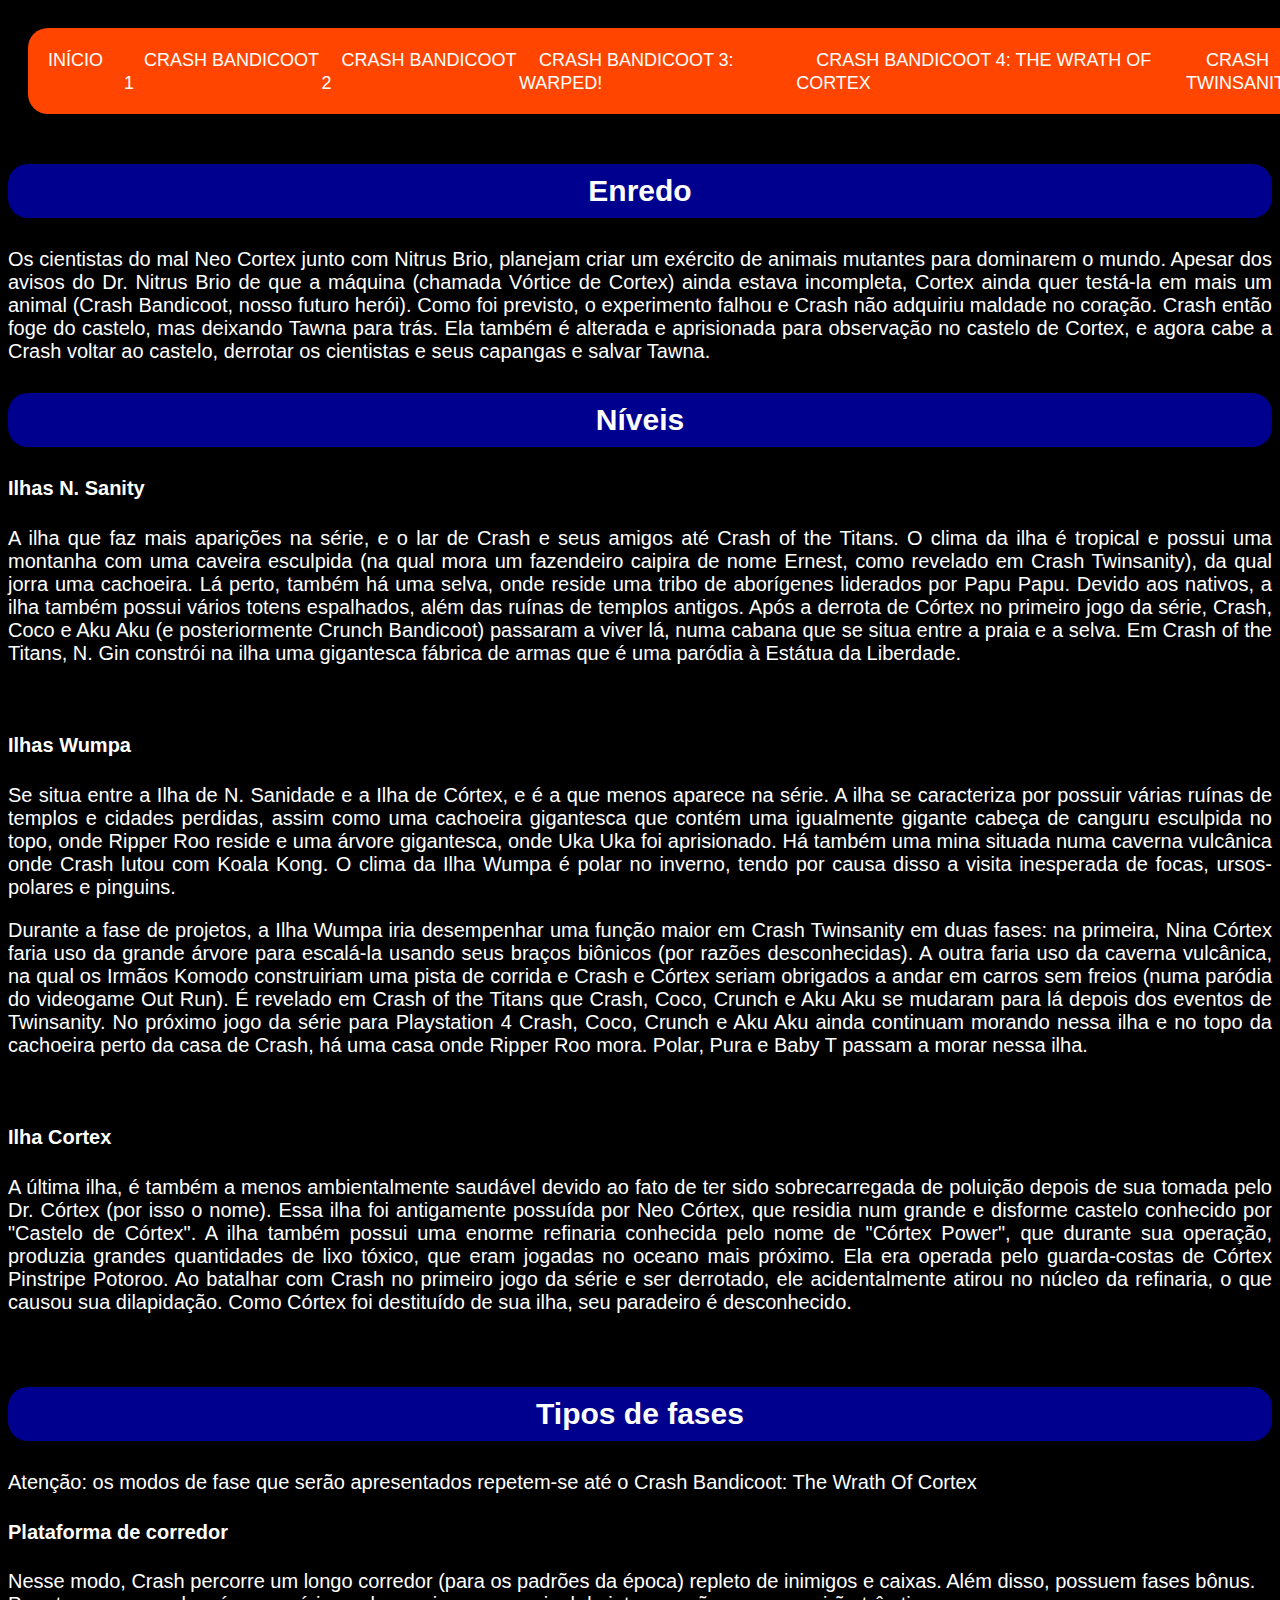
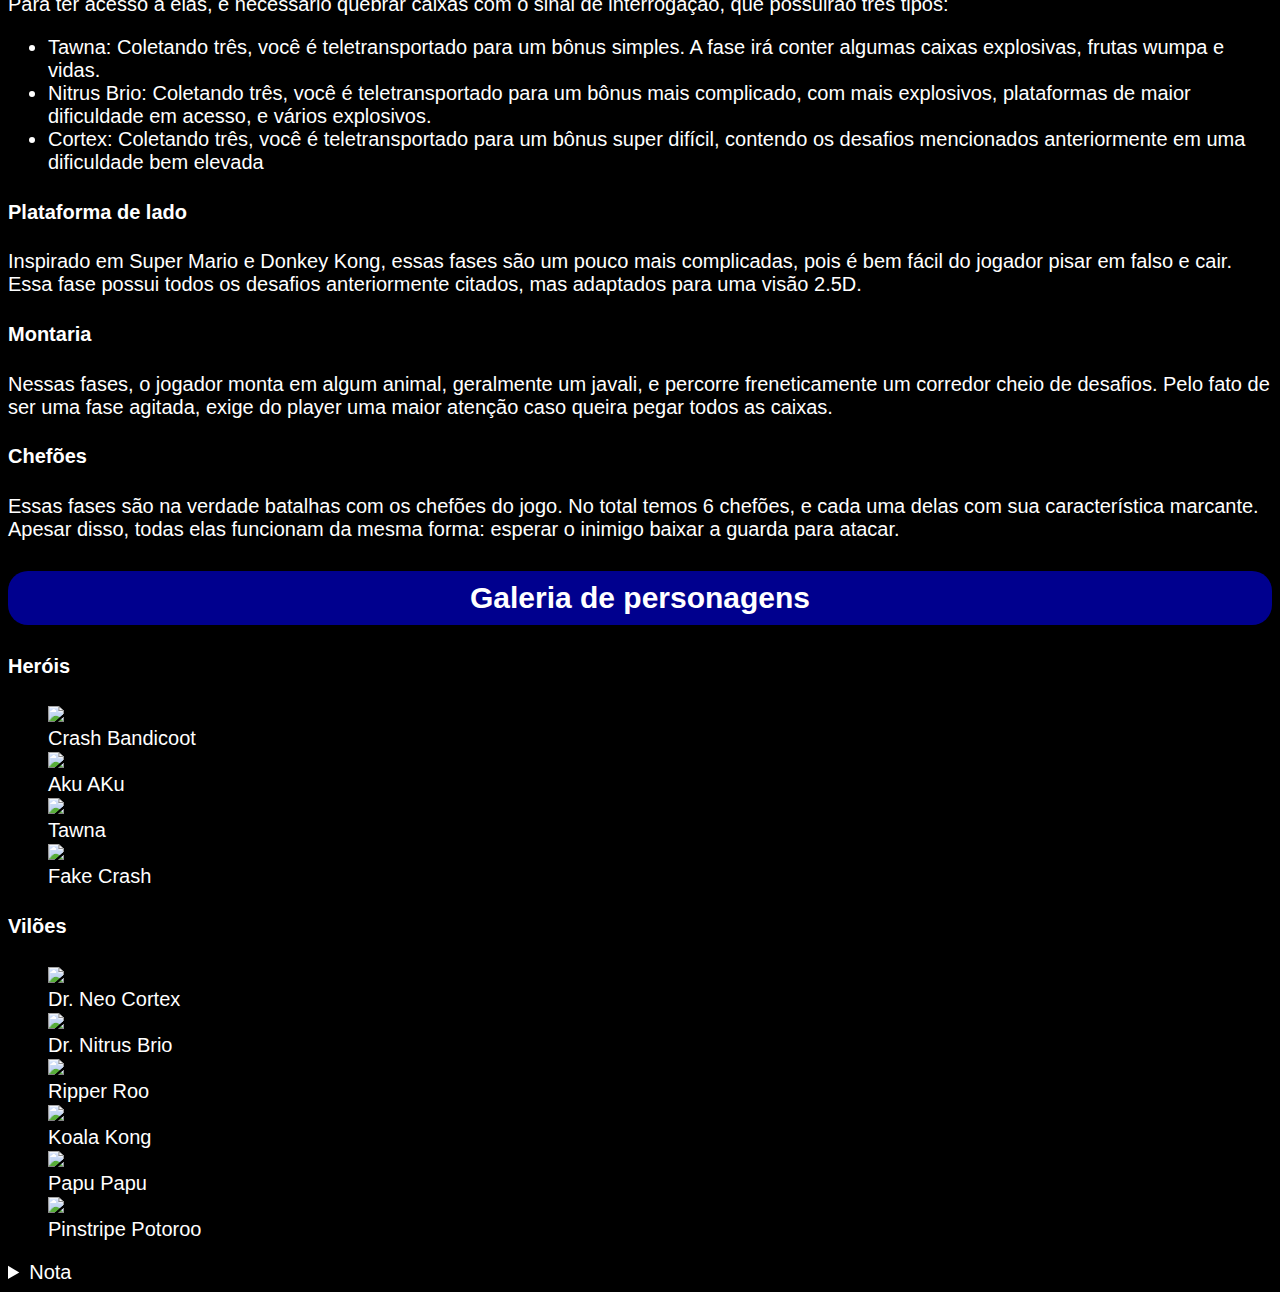
==== crash1.html @ 023700db "Crash Bandicoot" ====
<!DOCTYPE html>
<html lang="pt-br">
<head>
    <meta charset="UTF-8">
    <meta name="viewport" content="width=device-width, initial-scale=1.0">
    <title>Crash Bandicoot 1</title>
    <link rel="stylesheet" href="estilo.css" media="screen">
</head>
<body>
    <section class="container">
        <nav class="navegacao">
            <ul>
                <li><a href="index.html">Início</a></li>
                <li><a href="crash1.html">Crash Bandicoot 1</a></li>
                <li><a href="crash2.html">Crash Bandicoot 2</a></li>
                <li><a href="crash3wp.html">Crash Bandicoot 3: Warped!</a></li>
                <li><a href="crash4.html">Crash Bandicoot 4: The Wrath of Cortex</a></li>
                <li><a href="crashtw.html">Crash Twinsanity</a></li>
                <li><a href="crash_titans.html">Crash Of The Titans</a></li>
                <li><a href="crash_mutant.html">Crash Mind Over Mutant</a></li>
            </ul>
        </nav>
    </section>

    <section>
        <h3>Enredo</h3>
        <p>Os cientistas do mal Neo Cortex junto com Nitrus Brio, planejam criar um exército de animais mutantes para dominarem o mundo. 
            Apesar dos avisos do Dr. Nitrus Brio de que a máquina (chamada Vórtice de Cortex) ainda estava incompleta, Cortex ainda quer testá-la em mais um animal (Crash Bandicoot, nosso futuro herói). 
            Como foi previsto, o experimento falhou e Crash não adquiriu maldade no coração. Crash então foge do castelo, mas deixando Tawna para trás. 
            Ela também é alterada e aprisionada para observação no castelo de Cortex, e agora cabe a Crash voltar ao castelo, derrotar os cientistas e seus capangas e salvar Tawna.</p>
    </section>

    <section id="niveis">
        <h3>Níveis</h3>
        <h4>Ilhas N. Sanity</h4>
        <p>A ilha que faz mais aparições na série, e o lar de Crash e seus amigos até Crash of the Titans. 
            O clima da ilha é tropical e possui uma montanha com uma caveira esculpida (na qual mora um fazendeiro caipira de nome Ernest, como revelado em Crash Twinsanity), da qual jorra uma cachoeira. 
            Lá perto, também há uma selva, onde reside uma tribo de aborígenes liderados por Papu Papu. Devido aos nativos, a ilha também possui vários totens espalhados, além das ruínas de templos antigos.
            Após a derrota de Córtex no primeiro jogo da série, Crash, Coco e Aku Aku (e posteriormente Crunch Bandicoot) passaram a viver lá, numa cabana que se situa entre a praia e a selva. 
            Em Crash of the Titans, N. Gin constrói na ilha uma gigantesca fábrica de armas que é uma paródia à Estátua da Liberdade.</p>
        <figure>
            <img src="">
        </figure>

        <h4>Ilhas Wumpa</h4>
        <p>Se situa entre a Ilha de N. Sanidade e a Ilha de Córtex, e é a que menos aparece na série. A ilha se caracteriza por possuir várias ruínas de templos e cidades perdidas, assim como uma cachoeira gigantesca que contém uma igualmente gigante cabeça de canguru esculpida no topo, onde Ripper Roo reside e uma árvore gigantesca, onde Uka Uka foi aprisionado. 
            Há também uma mina situada numa caverna vulcânica onde Crash lutou com Koala Kong. O clima da Ilha Wumpa é polar no inverno, tendo por causa disso a visita inesperada de focas, ursos-polares e pinguins.</p>

        <p>Durante a fase de projetos, a Ilha Wumpa iria desempenhar uma função maior em Crash Twinsanity em duas fases: na primeira, Nina Córtex faria uso da grande árvore para escalá-la usando seus braços biônicos (por razões desconhecidas). 
            A outra faria uso da caverna vulcânica, na qual os Irmãos Komodo construiriam uma pista de corrida e Crash e Córtex seriam obrigados a andar em carros sem freios (numa paródia do videogame Out Run). 
            É revelado em Crash of the Titans que Crash, Coco, Crunch e Aku Aku se mudaram para lá depois dos eventos de Twinsanity. 
            No próximo jogo da série para Playstation 4 Crash, Coco, Crunch e Aku Aku ainda continuam morando nessa ilha e no topo da cachoeira perto da casa de Crash, há uma casa onde Ripper Roo mora. 
            Polar, Pura e Baby T passam a morar nessa ilha.</p>
        <figure>
            <img src="">
        </figure>

        <h4>Ilha Cortex</h4>
        <p>A última ilha, é também a menos ambientalmente saudável devido ao fato de ter sido sobrecarregada de poluição depois de sua tomada pelo Dr. Córtex (por isso o nome). 
            Essa ilha foi antigamente possuída por Neo Córtex, que residia num grande e disforme castelo conhecido por "Castelo de Córtex". 
            A ilha também possui uma enorme refinaria conhecida pelo nome de "Córtex Power", que durante sua operação, produzia grandes quantidades de lixo tóxico, que eram jogadas no oceano mais próximo. 
            Ela era operada pelo guarda-costas de Córtex Pinstripe Potoroo. Ao batalhar com Crash no primeiro jogo da série e ser derrotado, ele acidentalmente atirou no núcleo da refinaria, o que causou sua dilapidação. 
            Como Córtex foi destituído de sua ilha, seu paradeiro é desconhecido.</p>
            <figure>
                <img src="">
            </figure>
    </section>

    <section class="tipos_fases">
        <h3>Tipos de fases</h3>
        <p>Atenção: os modos de fase que serão apresentados repetem-se até o Crash Bandicoot: The Wrath Of Cortex</p>
        <div>
            <h4>Plataforma de corredor</h4>
            <p>Nesse modo, Crash percorre um longo corredor (para os padrões da época) repleto de inimigos e caixas. Além disso, possuem fases bônus. 
                Para ter acesso a elas, é necessário quebrar caixas com o sinal de interrogação, que possuirão três tipos:</p>
                <ul>
                    <li>Tawna: Coletando três, você é teletransportado para um bônus simples. A fase irá conter algumas caixas explosivas, frutas wumpa e vidas.</li>
                    <li>Nitrus Brio: Coletando três, você é teletransportado para um bônus mais complicado, com mais explosivos, plataformas de maior dificuldade em acesso, e vários explosivos.</li>
                    <li>Cortex: Coletando três, você é teletransportado para um bônus super difícil, contendo os desafios mencionados anteriormente em uma dificuldade bem elevada</li>
                </ul>
        </div>
        <div>
            <h4>Plataforma de lado</h4>
            <p>Inspirado em Super Mario e Donkey Kong, essas fases são um pouco mais complicadas, pois é bem fácil do jogador pisar em falso e cair. Essa fase possui todos os desafios anteriormente citados, mas adaptados para uma visão 2.5D.</p>
        </div>
        <div>
            <h4>Montaria</h4>
            <p>Nessas fases, o jogador monta em algum animal, geralmente um javali, e percorre freneticamente um corredor cheio de desafios. Pelo fato de ser uma fase agitada, exige do player uma maior atenção caso queira pegar todos as caixas.</p>
        </div>
        <div>
            <h4>Chefões</h4>
            <p>Essas fases são na verdade batalhas com os chefões do jogo. No total temos 6 chefões, e cada uma delas com sua característica marcante. Apesar disso, todas elas funcionam da mesma forma: esperar o inimigo baixar a guarda para atacar.</p>
        </div>
    </section>

    <section id="galeria_personagem" class="personagens">
        <h3>Galeria de personagens</h3>
        <h4>Heróis</h4>
        <div>
            <figure>
                <img src="https://images-wixmp-ed30a86b8c4ca887773594c2.wixmp.com/f/3c3440f8-d3e7-4903-b010-e48b2aedb504/df0pvxz-413267a6-57ea-4134-817c-43a3d28fa577.jpg/v1/fill/w_625,h_655,q_75,strp/crash_4_mod_n_sane_trilogy_crash_by_dwayb_df0pvxz-fullview.jpg?token=eyJ0eXAiOiJKV1QiLCJhbGciOiJIUzI1NiJ9.[base64].Kh1KqFvuIpWmYIWQ7Sp--djKUvys3_4s5p_6Az-Msxk">
                <figcaption>Crash Bandicoot</figcaption>

                <img src="https://static.wikia.nocookie.net/crashbandicoot/images/8/8f/AkuAku_still.png/revision/latest?cb=20180120193538&path-prefix=pt">
                <figcaption>Aku AKu</figcaption>

                <img src="https://steamuserimages-a.akamaihd.net/ugc/990135008032607783/4B2D67EF30216AA61F514058531033EED1DFD5E9/?imw=512&&ima=fit&impolicy=Letterbox&imcolor=%23000000&letterbox=false">
                <figcaption>Tawna</figcaption>

                <img src="https://preview.redd.it/mr27mo1pyii31.png?width=640&crop=smart&auto=webp&s=45467b301d3638aba0046b350f6c1ce2671a00d9">
                <figcaption>Fake Crash</figcaption>
            </figure>
        </div>
        <div>
            <h4>Vilões</h4>
            <figure>
                <img src="https://farm5.staticflickr.com/4154/35580192686_42046a61b6_z.jpg[/img">
                <figcaption>Dr. Neo Cortex</figcaption>

                <img src="https://i.ytimg.com/vi/ELujjq-yEBk/maxresdefault.jpg">
                <figcaption>Dr. Nitrus Brio</figcaption>

                <img src="https://cdn.supersoluce.com/file/docs/docid_584631748f152f0843000002/elemid_4ee9fac00a2fe93e0e000014/thumb_1499158823-1.jpg">
                <figcaption>Ripper Roo</figcaption>

                <img src="https://images-wixmp-ed30a86b8c4ca887773594c2.wixmp.com/f/b36b6458-43a2-4fbe-bc7a-10184da8f7dc/dbdepnr-fb9d14a4-a47b-421b-940a-786681bafede.png/v1/fill/w_1024,h_577,q_80,strp/crash_bandicoot_n_sane_trilogy__koala_kong_by_bandidude_dbdepnr-fullview.jpg?token=eyJ0eXAiOiJKV1QiLCJhbGciOiJIUzI1NiJ9.[base64].9WUY5q-RfJfNSQfDTWIAvguT9ux9yelPQBzycAC_3Rs">
                <figcaption>Koala Kong</figcaption>

                <img src="https://cdn.supersoluce.com/file/docs/docid_584631748f152f0843000002/elemid_4ee9fac00a2fe93e0e000014/thumb_1499158828-1.jpg">
                <figcaption>Papu Papu</figcaption>

                <img src="https://cdn.supersoluce.com/file/docs/docid_584631748f152f0843000002/elemid_4ee9fac00a2fe93e0e000014/thumb_1499158837-1.jpg">
                <figcaption>Pinstripe Potoroo</figcaption>


            </figure>
        </div>
    </section>

    <footer>
        <details>
            <summary>Nota</summary>
            <p>Utilizamos o jogo Crash Bandicoot: N Sane Triology para servir de base para explicar a triologia clássica, pelo fato de ser mais atualizado e com gráficos melhorados.</p>
        </details>
    </footer>
</body>
</html>
---- estilo.css ----
body {
    background-color: rgb(0, 0, 0);
    font-family: Arial, Helvetica, sans-serif;
    background-repeat: no-repeat;
    background-size: cover;
    font-size: 20px;
    color: white;
}

h1{
    text-align: center;
}

body>section>p{
    text-align: justify;
}

body>section>h3{
    text-align: center;
    font-size: 30px;
    background-color: rgba(0, 0, 255, 0.555);
    border-radius: 20px;
    padding: 10px;
}

body>section>figure{
    align-items: center;
    align-content: center;
}

.container {
/*    width: 100%;
    max-width: 1200px; */
    margin: 0 auto;
    padding: 20px;
}

/* Estilo da navegação */
.navegacao {
    background-color: orangered;
    padding: 20px 0;
    border-radius: 20px;
    width: 1800px; 
    font-family: Impact, Haettenschweiler, 'Arial Narrow Bold', sans-serif
}

.navegacao ul {
    list-style: none;
    margin: 0;
    padding: 0;
    display: flex;
    justify-content: center; /* Centraliza a barra de navegação */
    gap: 1px; /* Espaçamento entre os itens */
}

.navegacao ul li {
    margin: 0;
    padding: 0;
}

.navegacao ul li a {
    color: white;
    text-decoration: none;
    padding: 10px 20px;
    font-size: 18px;
    text-transform: uppercase;
}
/*
.navegacao ul li a:hover {
    background-color: orangered;
    border-radius: 5px;
} */
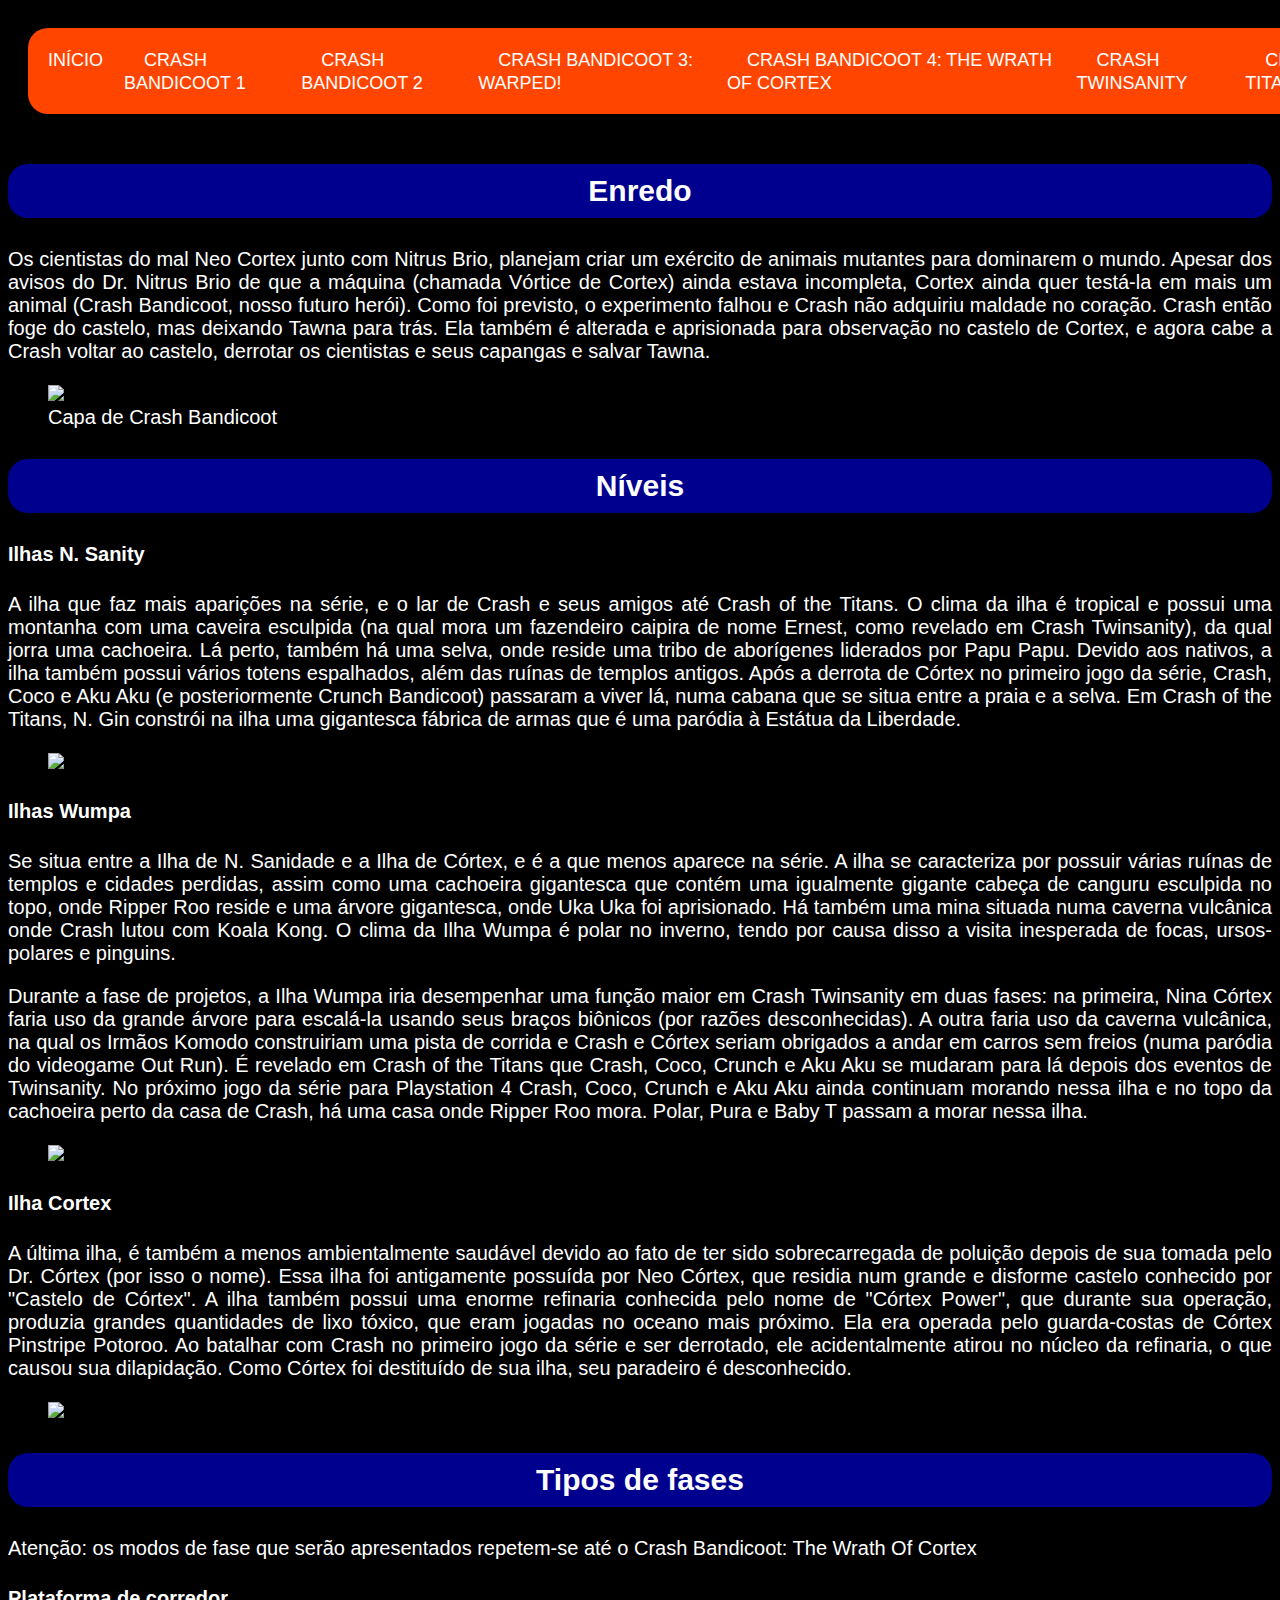
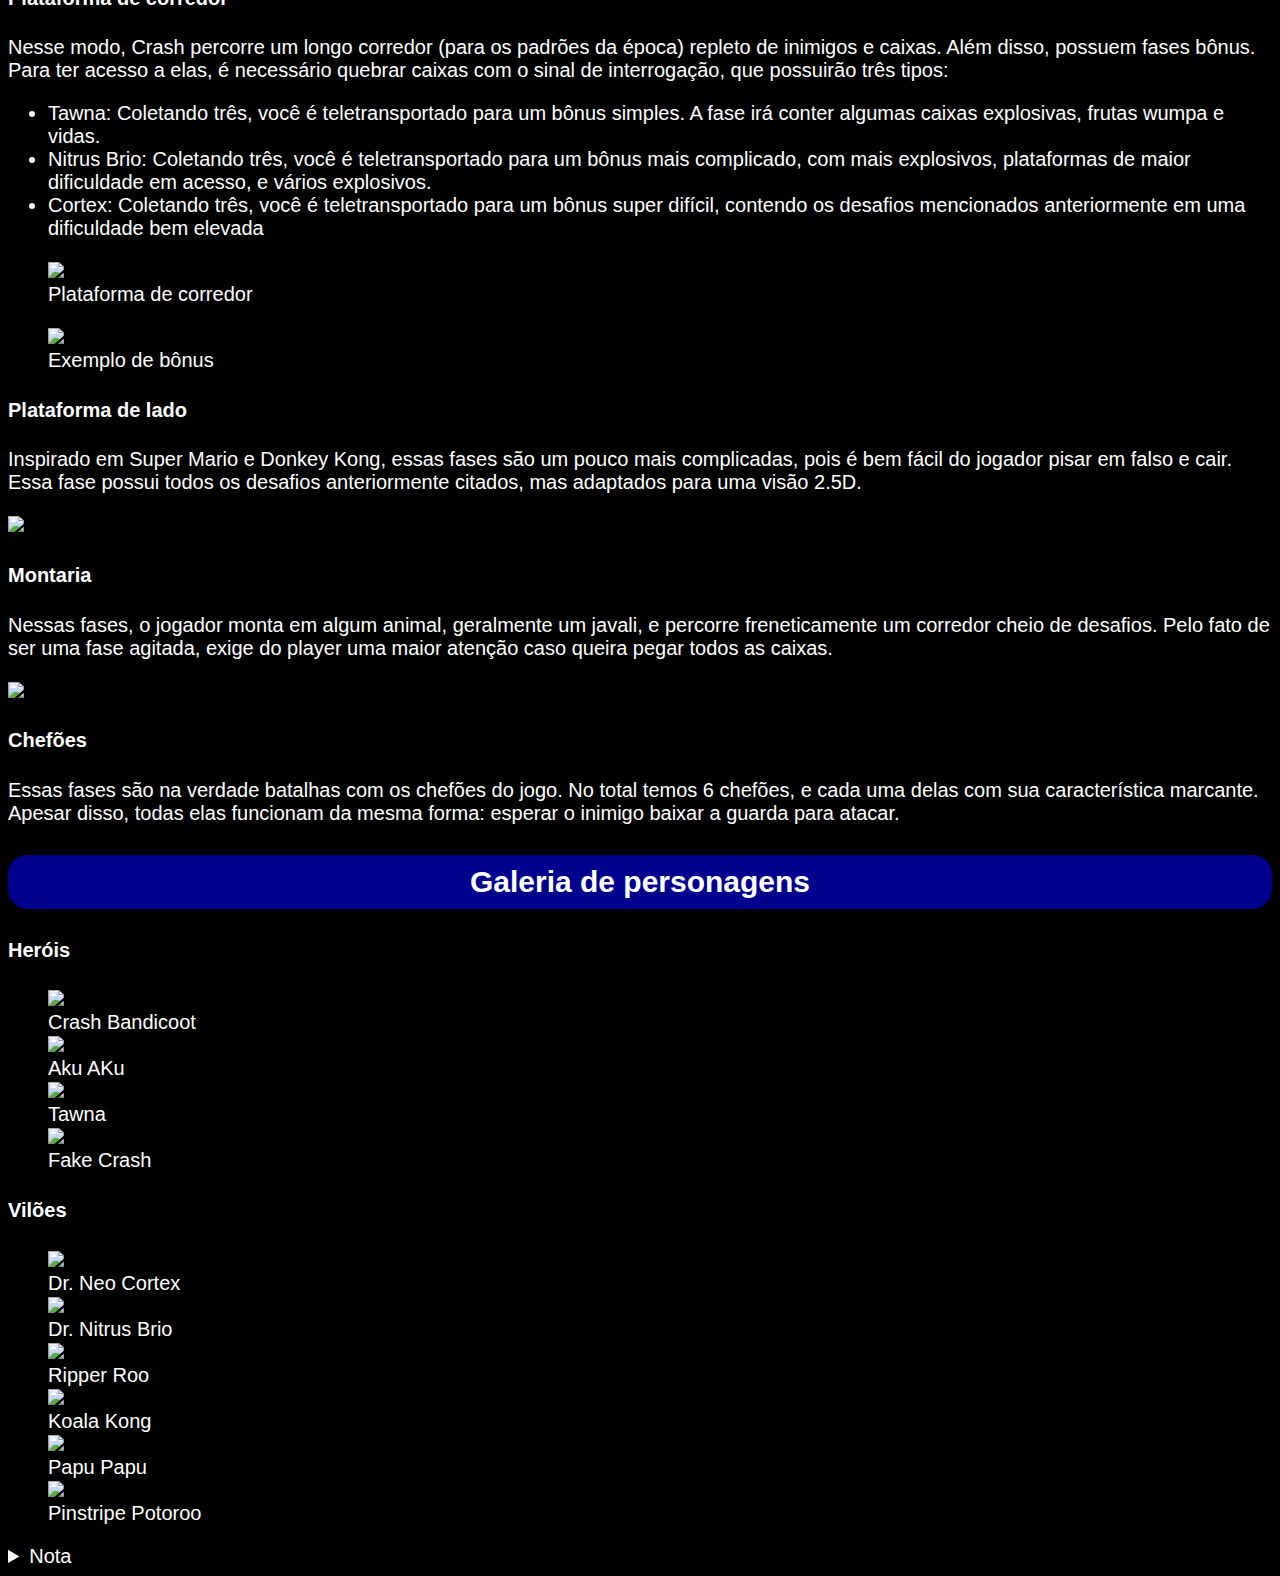
==== commit 804a9181: "Crash Bandicoot" ====
--- a/crash1.html
+++ b/crash1.html
@@ -3,7 +3,7 @@
 <head>
     <meta charset="UTF-8">
     <meta name="viewport" content="width=device-width, initial-scale=1.0">
-    <title>Crash Bandicoot 1</title>
+    <title>Crash 1</title>
     <link rel="stylesheet" href="estilo.css" media="screen">
 </head>
 <body>
@@ -14,10 +14,11 @@
                 <li><a href="crash1.html">Crash Bandicoot 1</a></li>
                 <li><a href="crash2.html">Crash Bandicoot 2</a></li>
                 <li><a href="crash3wp.html">Crash Bandicoot 3: Warped!</a></li>
-                <li><a href="crash4.html">Crash Bandicoot 4: The Wrath of Cortex</a></li>
-                <li><a href="crashtw.html">Crash Twinsanity</a></li>
+                <li><a href="crash4woc.html">Crash Bandicoot 4: The Wrath of Cortex</a></li>
+                <li><a href="crash5tws.html">Crash Twinsanity</a></li>
                 <li><a href="crash_titans.html">Crash Of The Titans</a></li>
                 <li><a href="crash_mutant.html">Crash Mind Over Mutant</a></li>
+                <li><a href="dicas.html">Dicas de gameplay</a></li>
             </ul>
         </nav>
     </section>
@@ -28,6 +29,10 @@
             Apesar dos avisos do Dr. Nitrus Brio de que a máquina (chamada Vórtice de Cortex) ainda estava incompleta, Cortex ainda quer testá-la em mais um animal (Crash Bandicoot, nosso futuro herói). 
             Como foi previsto, o experimento falhou e Crash não adquiriu maldade no coração. Crash então foge do castelo, mas deixando Tawna para trás. 
             Ela também é alterada e aprisionada para observação no castelo de Cortex, e agora cabe a Crash voltar ao castelo, derrotar os cientistas e seus capangas e salvar Tawna.</p>
+            <figure>
+                <img src="https://upload.wikimedia.org/wikipedia/en/4/44/Crash_Bandicoot_Cover.png">
+                <figcaption>Capa de Crash Bandicoot</figcaption>
+            </figure>
     </section>
 
     <section id="niveis">
@@ -39,7 +44,7 @@
             Após a derrota de Córtex no primeiro jogo da série, Crash, Coco e Aku Aku (e posteriormente Crunch Bandicoot) passaram a viver lá, numa cabana que se situa entre a praia e a selva. 
             Em Crash of the Titans, N. Gin constrói na ilha uma gigantesca fábrica de armas que é uma paródia à Estátua da Liberdade.</p>
         <figure>
-            <img src="">
+            <img src="https://encrypted-tbn0.gstatic.com/images?q=tbn:ANd9GcTmktt24xoNGL8BfYRmXiIKTRfu_V7p99vIXQ&s">
         </figure>
 
         <h4>Ilhas Wumpa</h4>
@@ -52,7 +57,7 @@
             No próximo jogo da série para Playstation 4 Crash, Coco, Crunch e Aku Aku ainda continuam morando nessa ilha e no topo da cachoeira perto da casa de Crash, há uma casa onde Ripper Roo mora. 
             Polar, Pura e Baby T passam a morar nessa ilha.</p>
         <figure>
-            <img src="">
+            <img src="https://i.ytimg.com/vi/22WSTVaZuhI/maxresdefault.jpg">
         </figure>
 
         <h4>Ilha Cortex</h4>
@@ -62,7 +67,7 @@
             Ela era operada pelo guarda-costas de Córtex Pinstripe Potoroo. Ao batalhar com Crash no primeiro jogo da série e ser derrotado, ele acidentalmente atirou no núcleo da refinaria, o que causou sua dilapidação. 
             Como Córtex foi destituído de sua ilha, seu paradeiro é desconhecido.</p>
             <figure>
-                <img src="">
+                <img src="https://encrypted-tbn0.gstatic.com/images?q=tbn:ANd9GcRoM7cUIG2ddiGVkE2fcLK9pCiHJOaYhuetEg&s">
             </figure>
     </section>
 
@@ -78,14 +83,24 @@
                     <li>Nitrus Brio: Coletando três, você é teletransportado para um bônus mais complicado, com mais explosivos, plataformas de maior dificuldade em acesso, e vários explosivos.</li>
                     <li>Cortex: Coletando três, você é teletransportado para um bônus super difícil, contendo os desafios mencionados anteriormente em uma dificuldade bem elevada</li>
                 </ul>
+                <figure>
+                    <img src="https://meups.com.br/wp-content/uploads/2016/12/Crash-Bandicoot-N-Sane-Trilogy.jpg">
+                    <figcaption>Plataforma de corredor</figcaption>
+                </figure>
+                <figure>
+                    <img src="https://goldmetalsonic.wordpress.com/wp-content/uploads/2018/08/2018070517000700-3d8e1de4d671f7453afa0c395b825e90.jpg">
+                    <figcaption>Exemplo de bônus</figcaption>
+                </figure>
         </div>
         <div>
             <h4>Plataforma de lado</h4>
             <p>Inspirado em Super Mario e Donkey Kong, essas fases são um pouco mais complicadas, pois é bem fácil do jogador pisar em falso e cair. Essa fase possui todos os desafios anteriormente citados, mas adaptados para uma visão 2.5D.</p>
+            <img src="https://steamuserimages-a.akamaihd.net/ugc/942826282202685408/F741AFDE72F3778B429366DDBB5FEA2E9A995D2B/">
         </div>
         <div>
             <h4>Montaria</h4>
             <p>Nessas fases, o jogador monta em algum animal, geralmente um javali, e percorre freneticamente um corredor cheio de desafios. Pelo fato de ser uma fase agitada, exige do player uma maior atenção caso queira pegar todos as caixas.</p>
+            <img src="https://i1.wp.com/apertaox.com/wp-content/uploads/2018/08/crash_03.jpg?resize=800%2C447&ssl=1">
         </div>
         <div>
             <h4>Chefões</h4>
@@ -101,7 +116,7 @@
                 <img src="https://images-wixmp-ed30a86b8c4ca887773594c2.wixmp.com/f/3c3440f8-d3e7-4903-b010-e48b2aedb504/df0pvxz-413267a6-57ea-4134-817c-43a3d28fa577.jpg/v1/fill/w_625,h_655,q_75,strp/crash_4_mod_n_sane_trilogy_crash_by_dwayb_df0pvxz-fullview.jpg?token=eyJ0eXAiOiJKV1QiLCJhbGciOiJIUzI1NiJ9.[base64].Kh1KqFvuIpWmYIWQ7Sp--djKUvys3_4s5p_6Az-Msxk">
                 <figcaption>Crash Bandicoot</figcaption>
 
-                <img src="https://static.wikia.nocookie.net/crashbandicoot/images/8/8f/AkuAku_still.png/revision/latest?cb=20180120193538&path-prefix=pt">
+                <img src="https://i0.wp.com/apertaox.com/wp-content/uploads/2018/08/crash_10.jpg?resize=800%2C450&ssl=1">
                 <figcaption>Aku AKu</figcaption>
 
                 <img src="https://steamuserimages-a.akamaihd.net/ugc/990135008032607783/4B2D67EF30216AA61F514058531033EED1DFD5E9/?imw=512&&ima=fit&impolicy=Letterbox&imcolor=%23000000&letterbox=false">
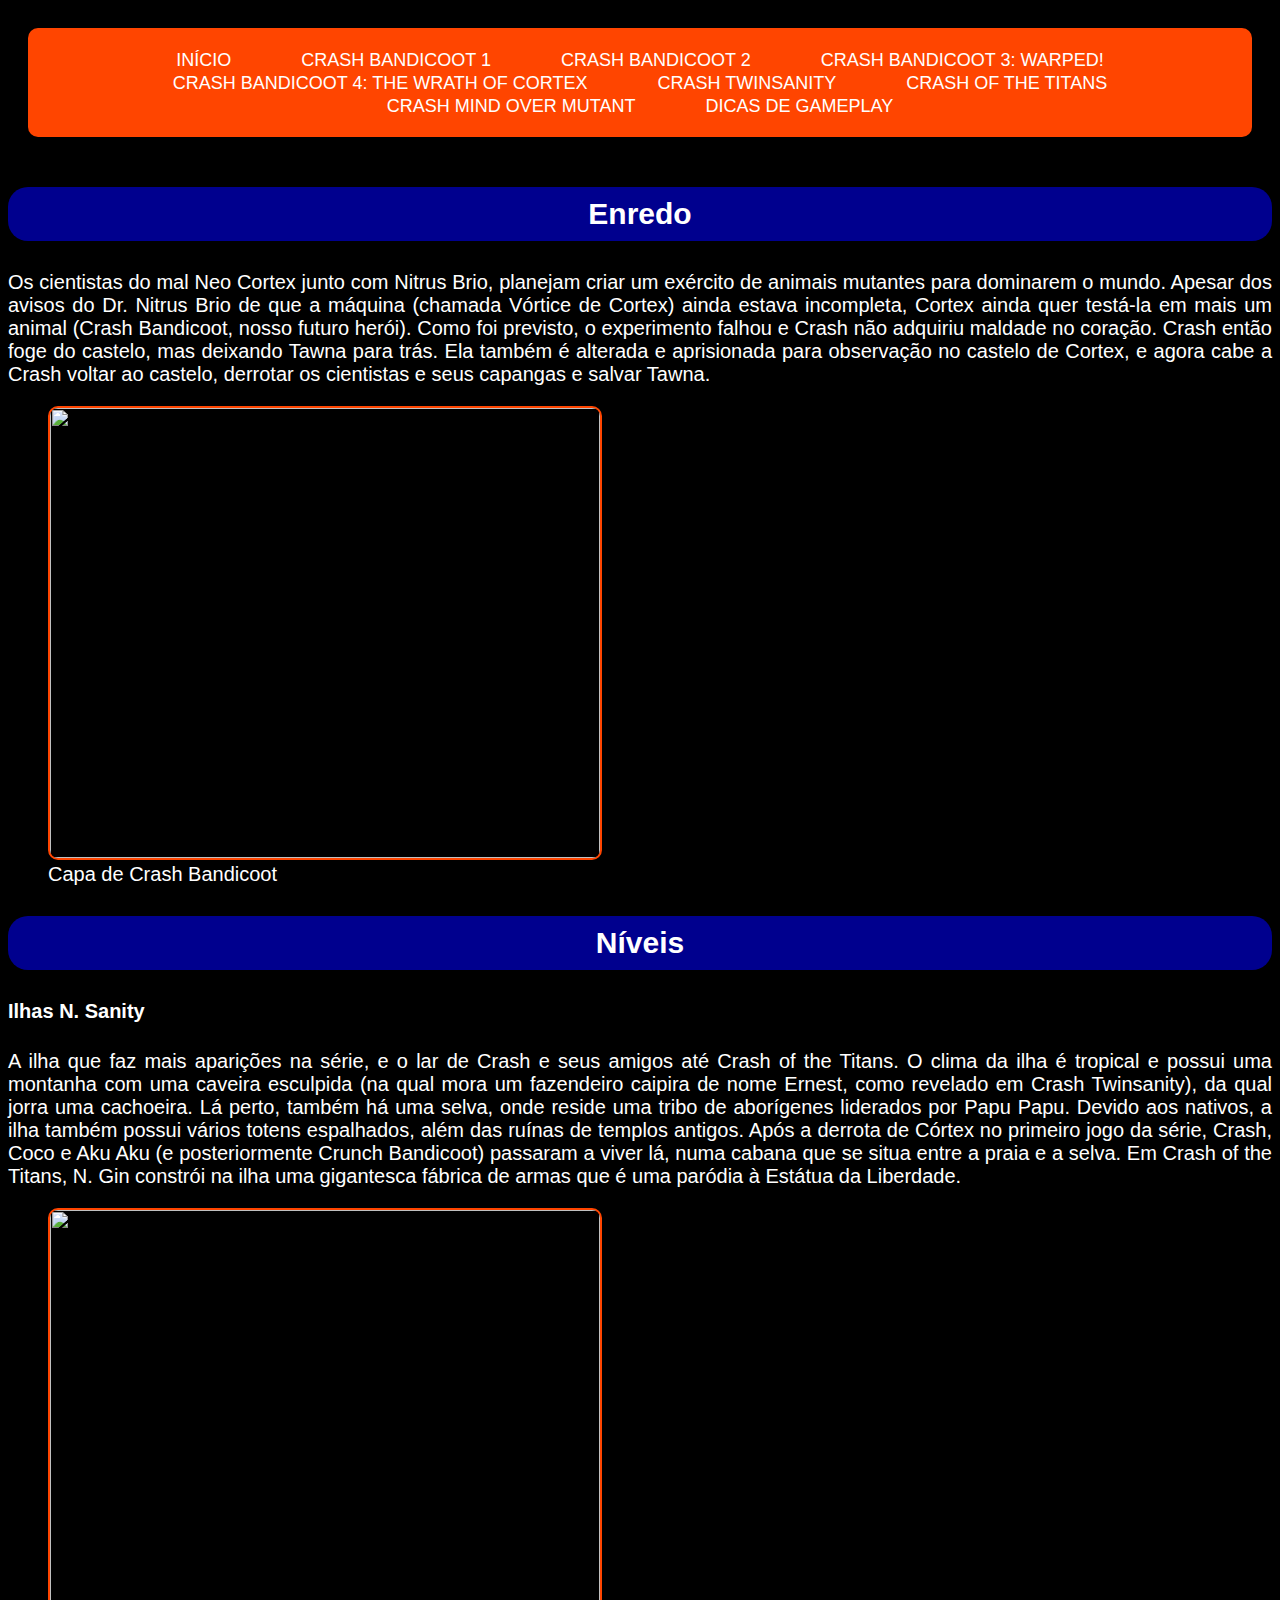
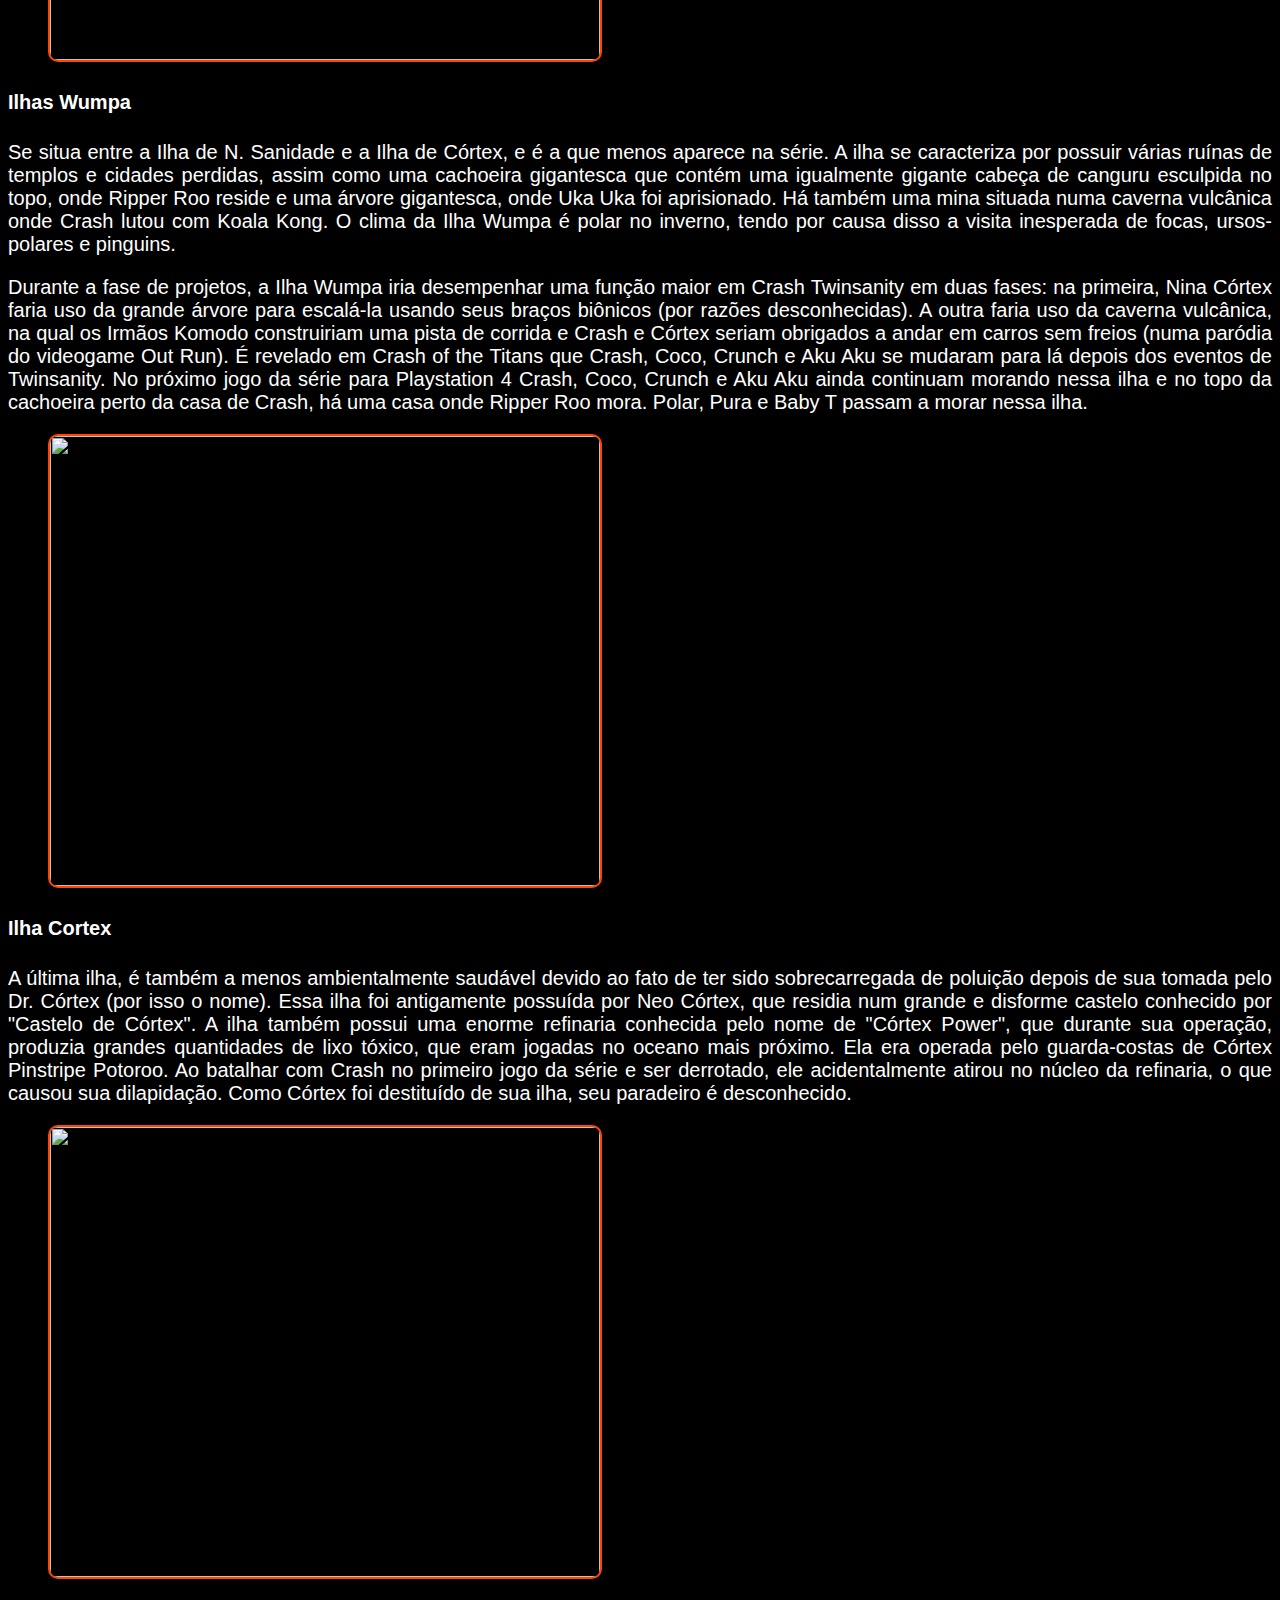
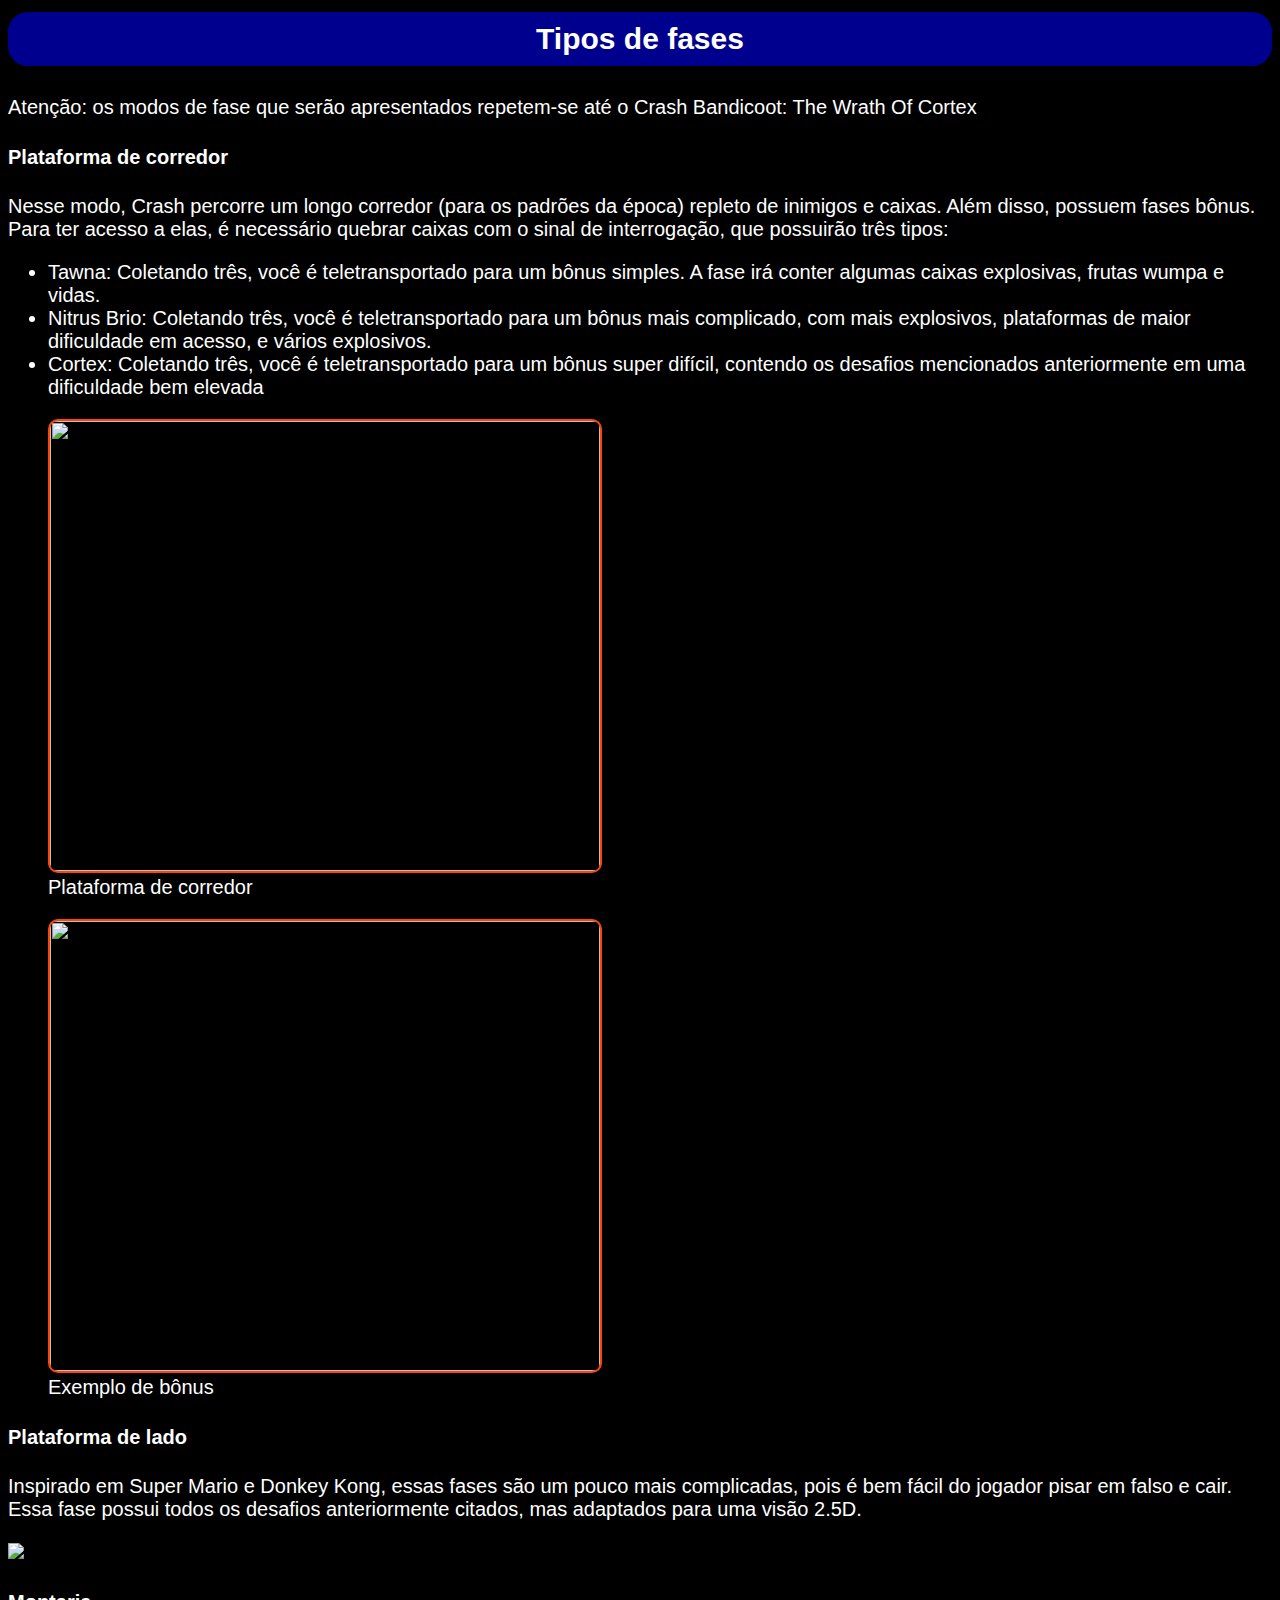
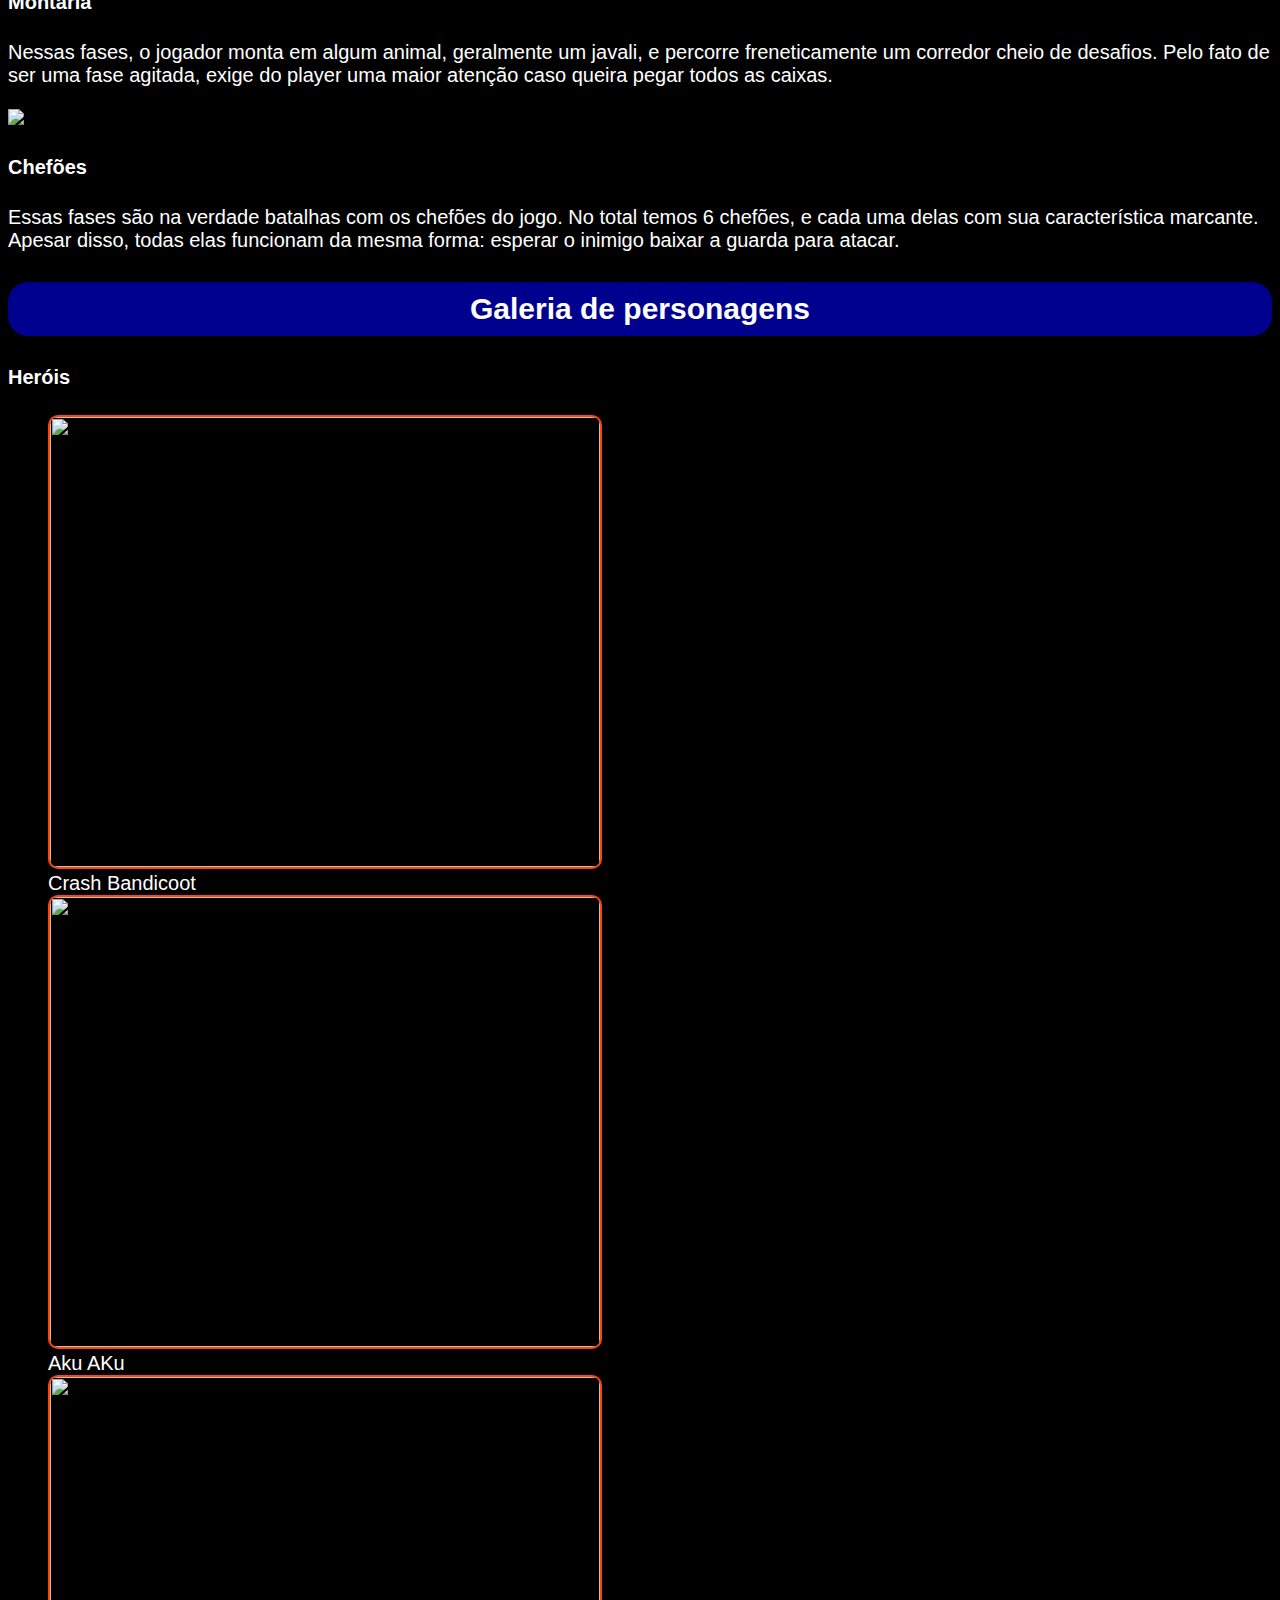
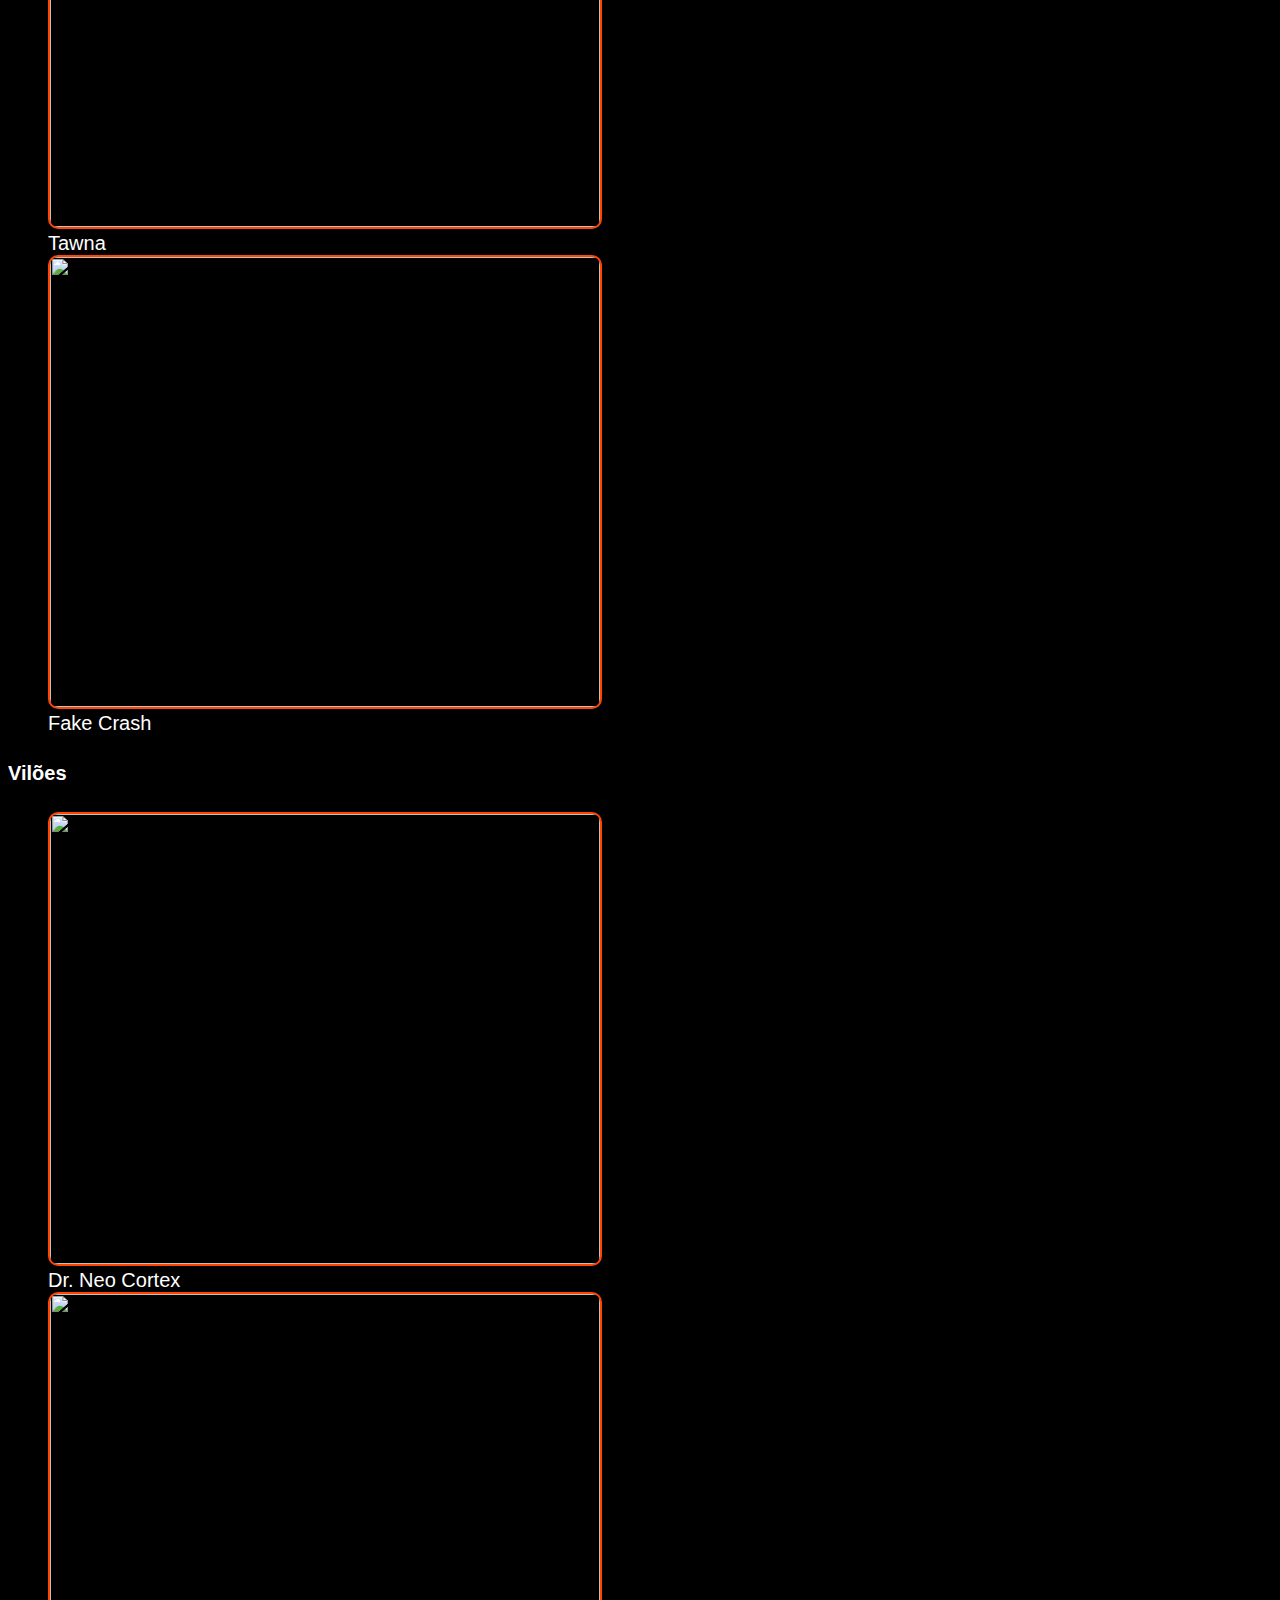
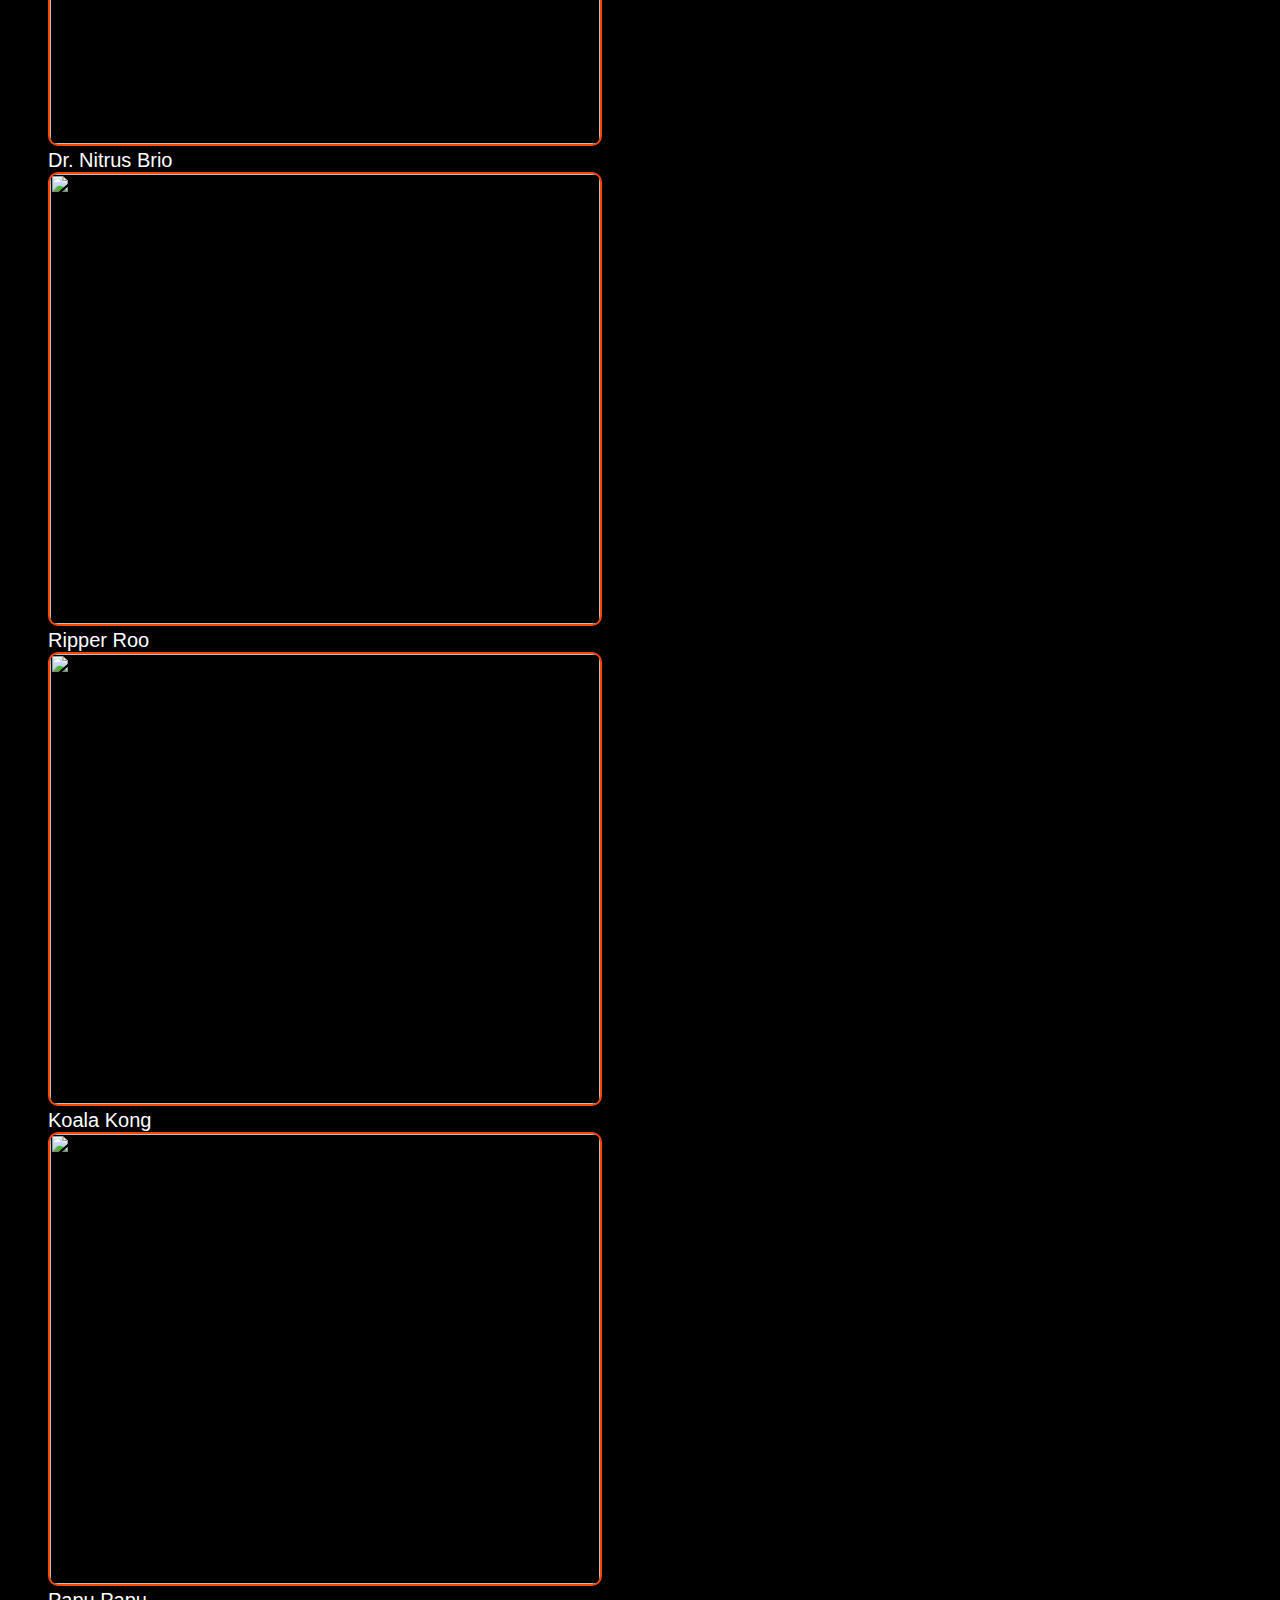
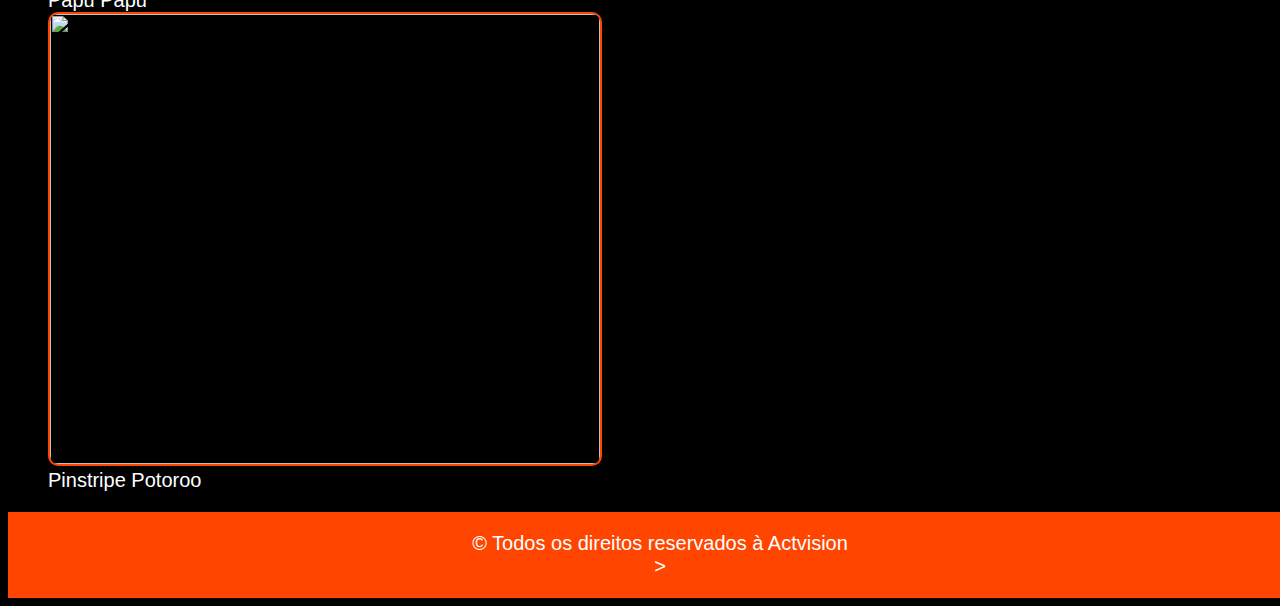
==== commit 9a245902: "Crash Bandicoot" ====
--- a/crash1.html
+++ b/crash1.html
@@ -153,10 +153,7 @@
     </section>
 
     <footer>
-        <details>
-            <summary>Nota</summary>
-            <p>Utilizamos o jogo Crash Bandicoot: N Sane Triology para servir de base para explicar a triologia clássica, pelo fato de ser mais atualizado e com gráficos melhorados.</p>
-        </details>
+        <p>&copy Todos os direitos reservados à Actvision</p>>
     </footer>
 </body>
 </html>--- a/estilo.css
+++ b/estilo.css
@@ -5,68 +5,135 @@
     background-size: cover;
     font-size: 20px;
     color: white;
-}
-
-h1{
+  }
+  
+  h1 {
     text-align: center;
-}
-
-body>section>p{
+  }
+  
+  body > section > p {
     text-align: justify;
-}
-
-body>section>h3{
+  }
+  
+  body > section > h3 {
     text-align: center;
     font-size: 30px;
     background-color: rgba(0, 0, 255, 0.555);
     border-radius: 20px;
     padding: 10px;
-}
-
-body>section>figure{
+  }
+  
+  body > section > figure {
     align-items: center;
     align-content: center;
-}
-
-.container {
-/*    width: 100%;
-    max-width: 1200px; */
+  }
+  
+  .container {
+    /*    width: 100%;
+      max-width: 1200px; */
     margin: 0 auto;
     padding: 20px;
-}
-
-/* Estilo da navegação */
-.navegacao {
+  }
+  
+  /* 
+  .navegacao {
     background-color: orangered;
     padding: 20px 0;
     border-radius: 20px;
-    width: 1800px; 
-    font-family: Impact, Haettenschweiler, 'Arial Narrow Bold', sans-serif
-}
-
-.navegacao ul {
+    width: 1800px;
+    font-family: Impact, Haettenschweiler, "Arial Narrow Bold", sans-serif;
+  }
+  
+  .navegacao ul {
     list-style: none;
     margin: 0;
     padding: 0;
     display: flex;
-    justify-content: center; /* Centraliza a barra de navegação */
-    gap: 1px; /* Espaçamento entre os itens */
-}
-
-.navegacao ul li {
+    justify-content: center; Centraliza a barra de navegação 
+    gap: 1px; 
+  }
+  
+  .navegacao ul li {
     margin: 0;
     padding: 0;
-}
-
-.navegacao ul li a {
+  }
+  
+  .navegacao ul li a {
     color: white;
     text-decoration: none;
     padding: 10px 20px;
     font-size: 18px;
     text-transform: uppercase;
-}
-/*
-.navegacao ul li a:hover {
+  }
+  /*
+  .navegacao ul li a:hover {
+      background-color: orangered;
+      border-radius: 5px;
+  } */
+  
+  .navegacao {
     background-color: orangered;
-    border-radius: 5px;
-} */+    padding: 20px 0;
+    border-radius: 10px;
+    text-align: center;
+  }
+  
+  .navegacao ul {
+    list-style: none;
+    padding: 0;
+    margin: 0;
+    display: flex;
+    justify-content: center;
+    flex-wrap: wrap;
+  }
+  
+  .navegacao ul li {
+    margin: 0 15px; /* Espaçamento entre os itens */
+  }
+  
+  .navegacao ul li a {
+    color: white;
+    text-transform: uppercase;
+    text-decoration: none;
+    font-family: "Impact", sans-serif;
+    padding: 10px 20px;
+    font-size: 18px; /* Aumenta o tamanho da fonte */
+    transition: background-color 0.3s ease, transform 0.3s ease;
+  }
+  
+  .navegacao ul li a:hover {
+    background-color: #ff4500;
+  }
+  
+  figure > img {
+    border-radius: 10px; /* Torna as imagens quadradas com bordas levemente arredondadas */
+    width: 550px; /* Aumenta o tamanho das imagens */
+    height: 450px;
+    object-fit: cover; /* Mantém a proporção da imagem */
+    border: 2px solid orangered;
+  }
+  /* div > img {
+    border-radius: 10px; /* Torna as imagens quadradas com bordas levemente arredondadas 
+    width: 550px; /* Aumenta o tamanho das imagens 
+    height: 450px;
+    object-fit: cover; /* Mantém a proporção da imagem 
+    border: 2px solid orangered;
+    align-items: center;
+  */
+  img {
+    width: auto;
+  }
+
+  footer {
+    background-color: orangered;
+    color: white;
+    text-align: center;
+    padding: 20px;
+    /*  border-top: 3px solid goldenrod; */
+    width: 100%;
+  }
+  
+  footer p {
+    margin: 0;
+    font-family: "Arial", sans-serif;
+  }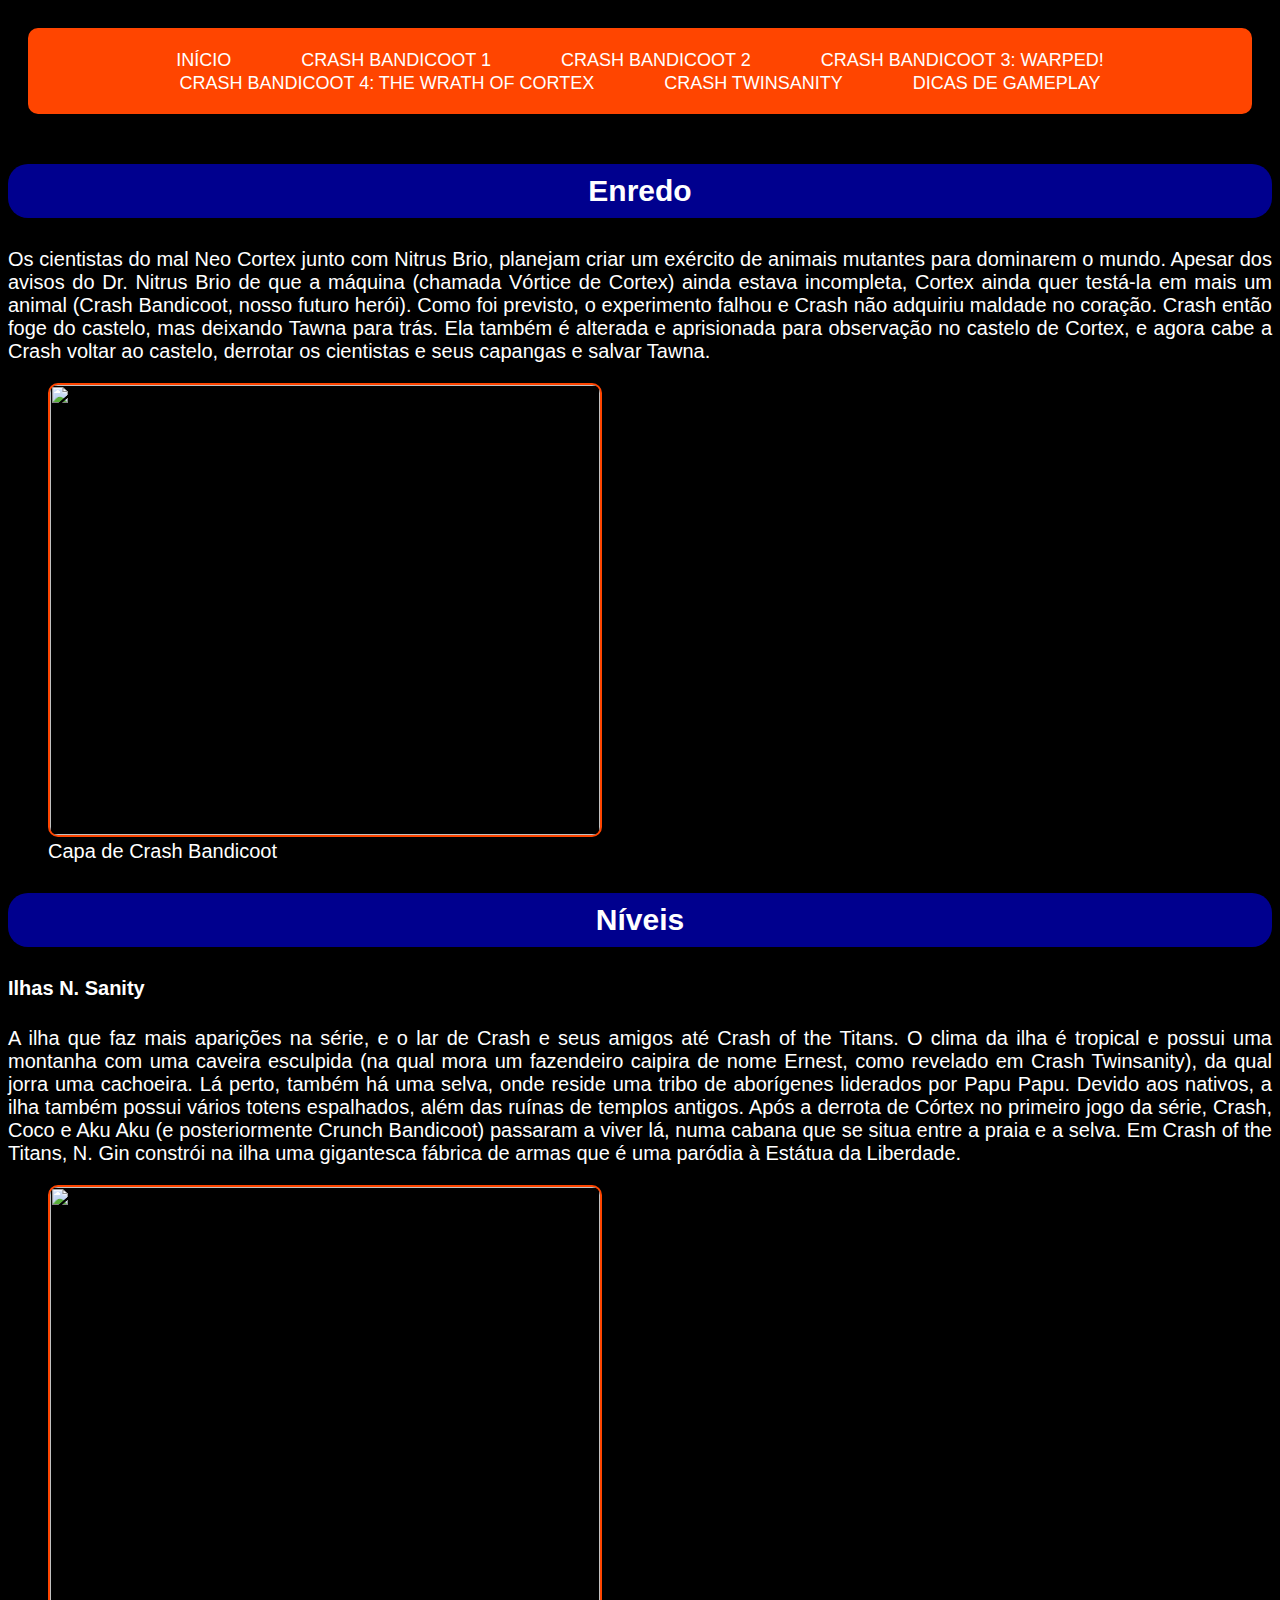
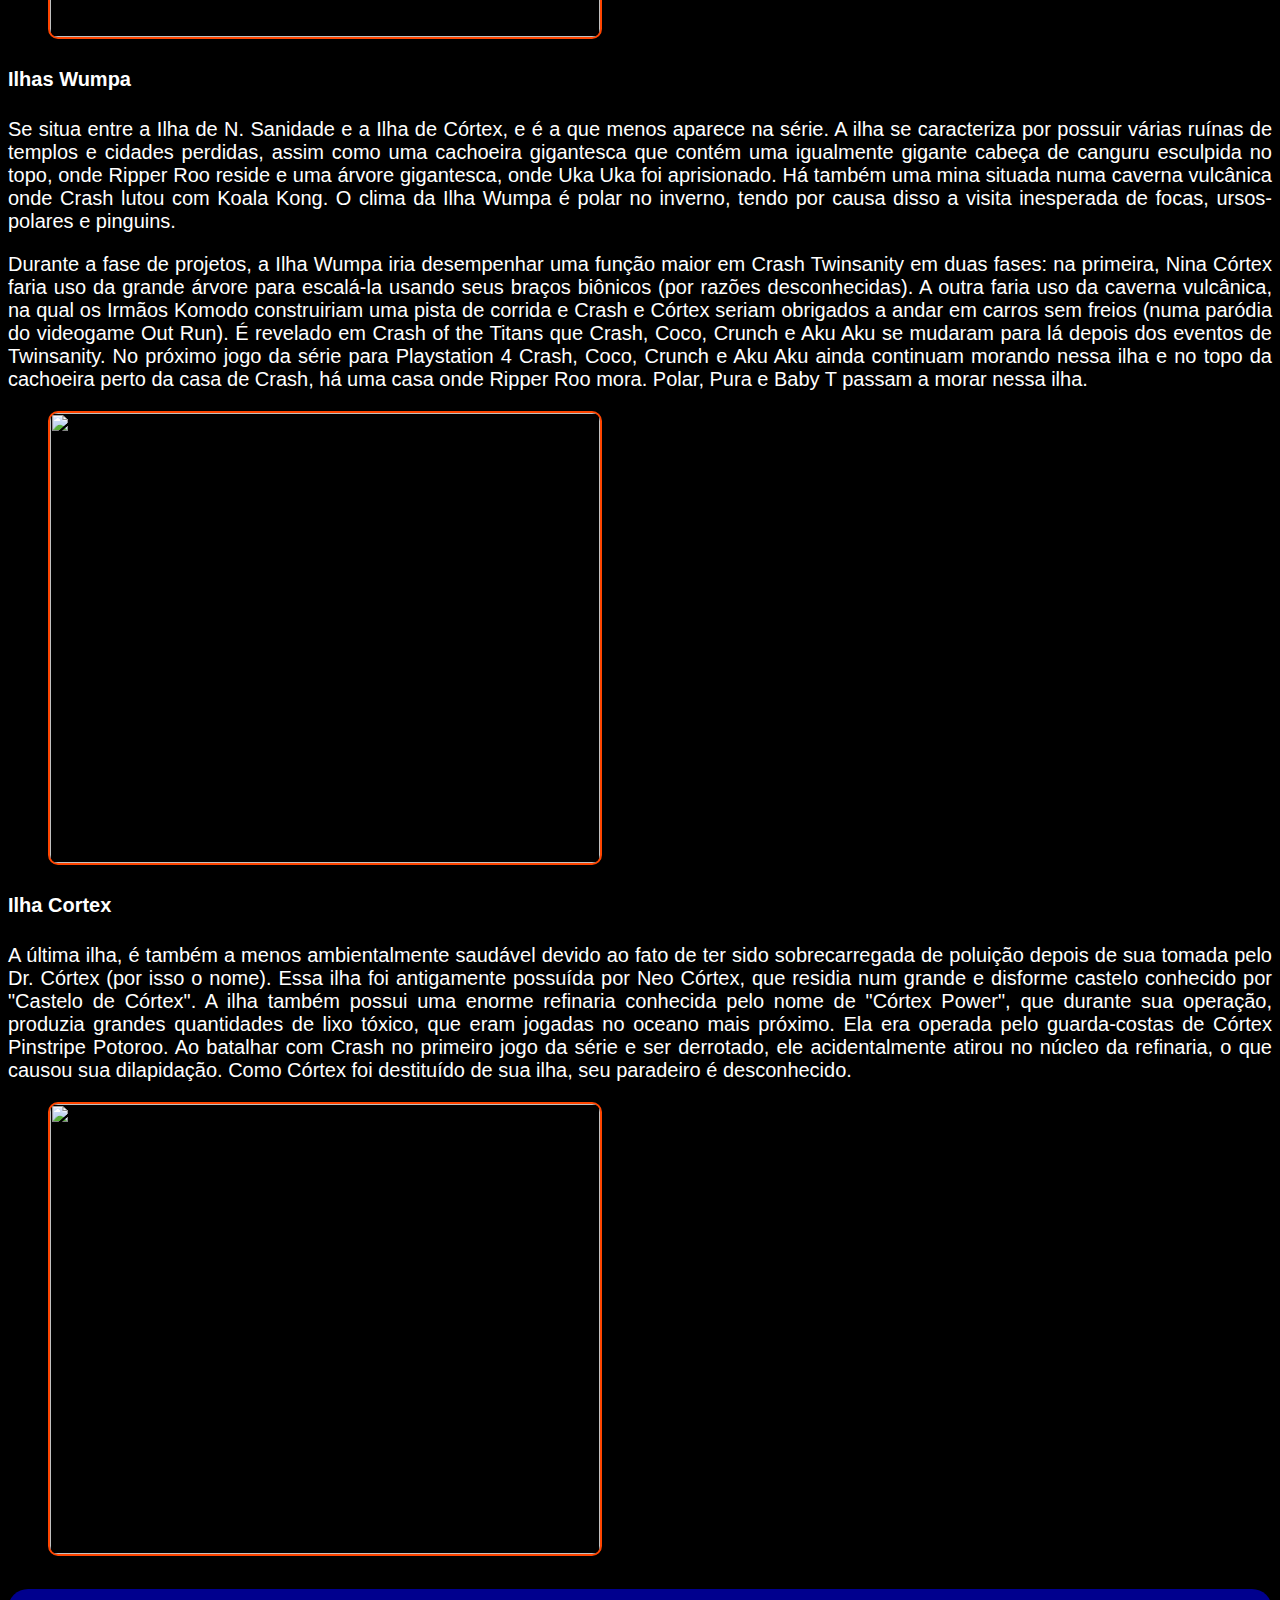
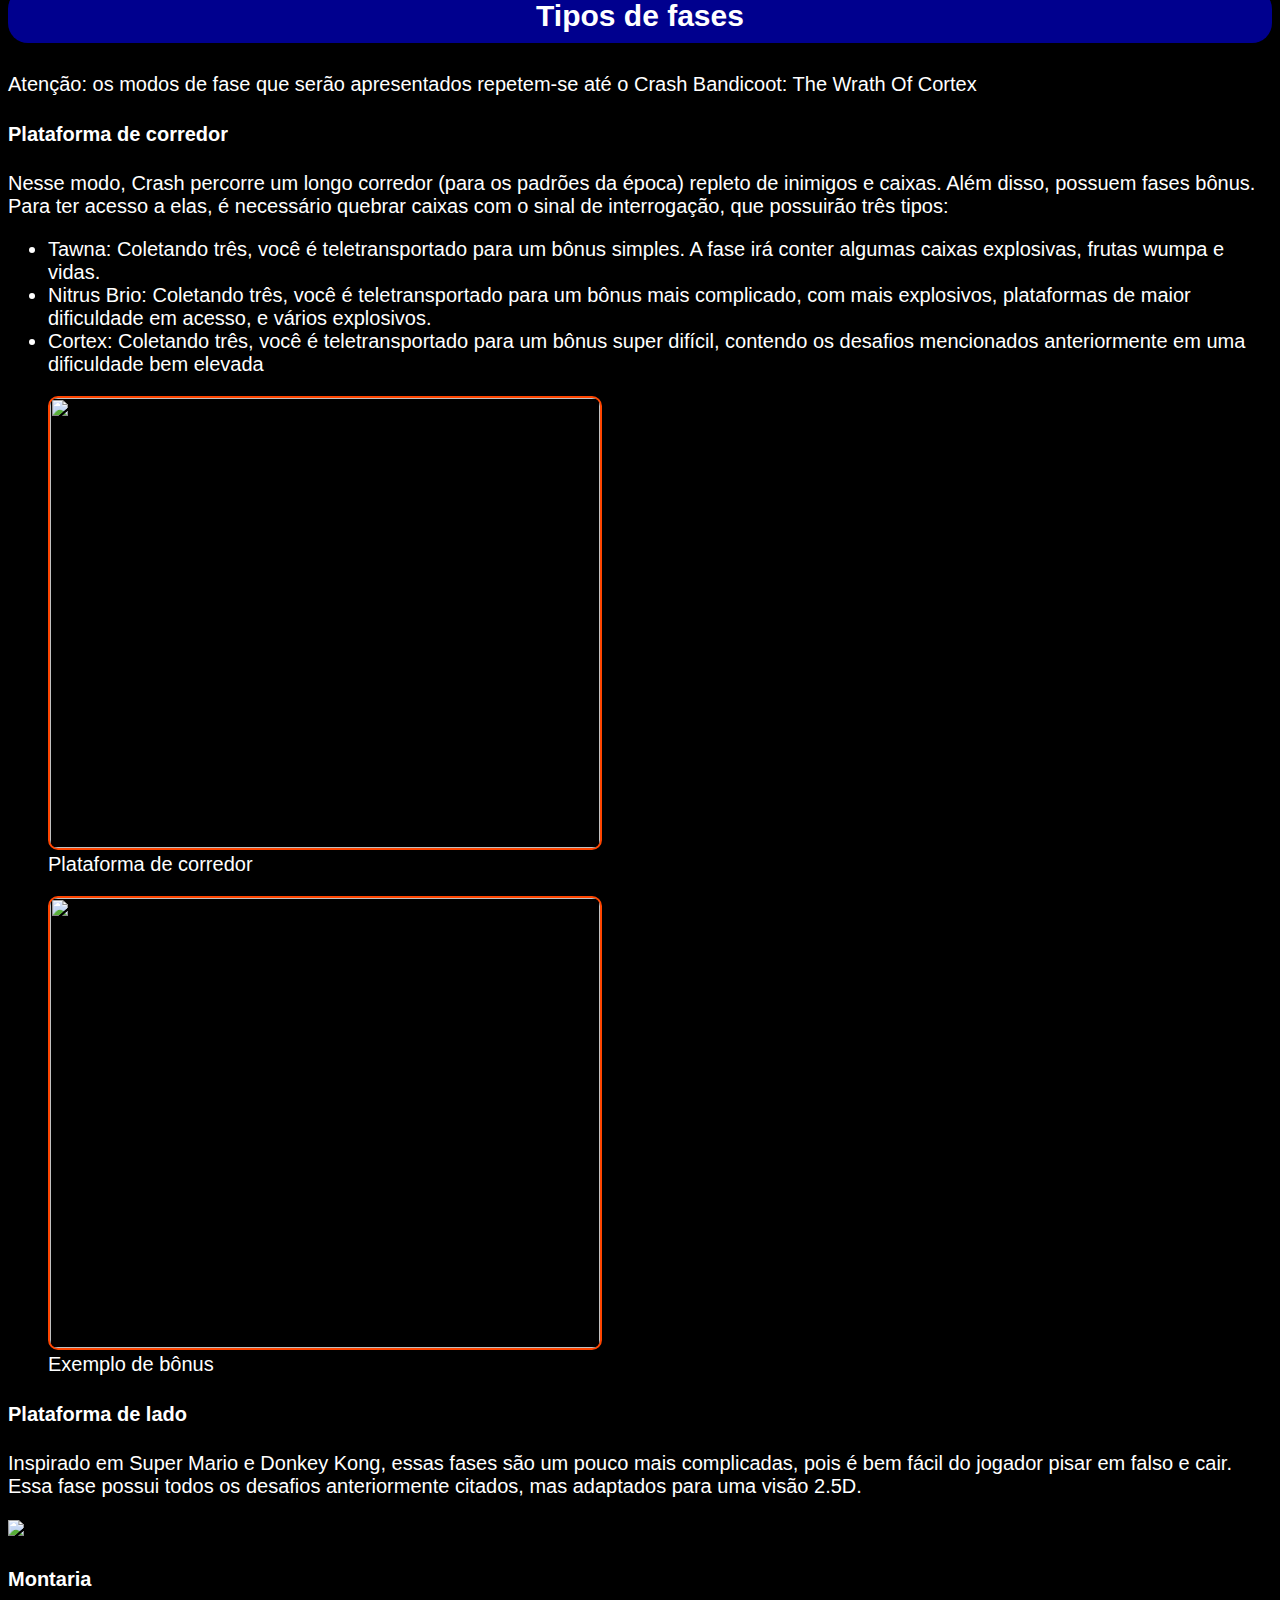
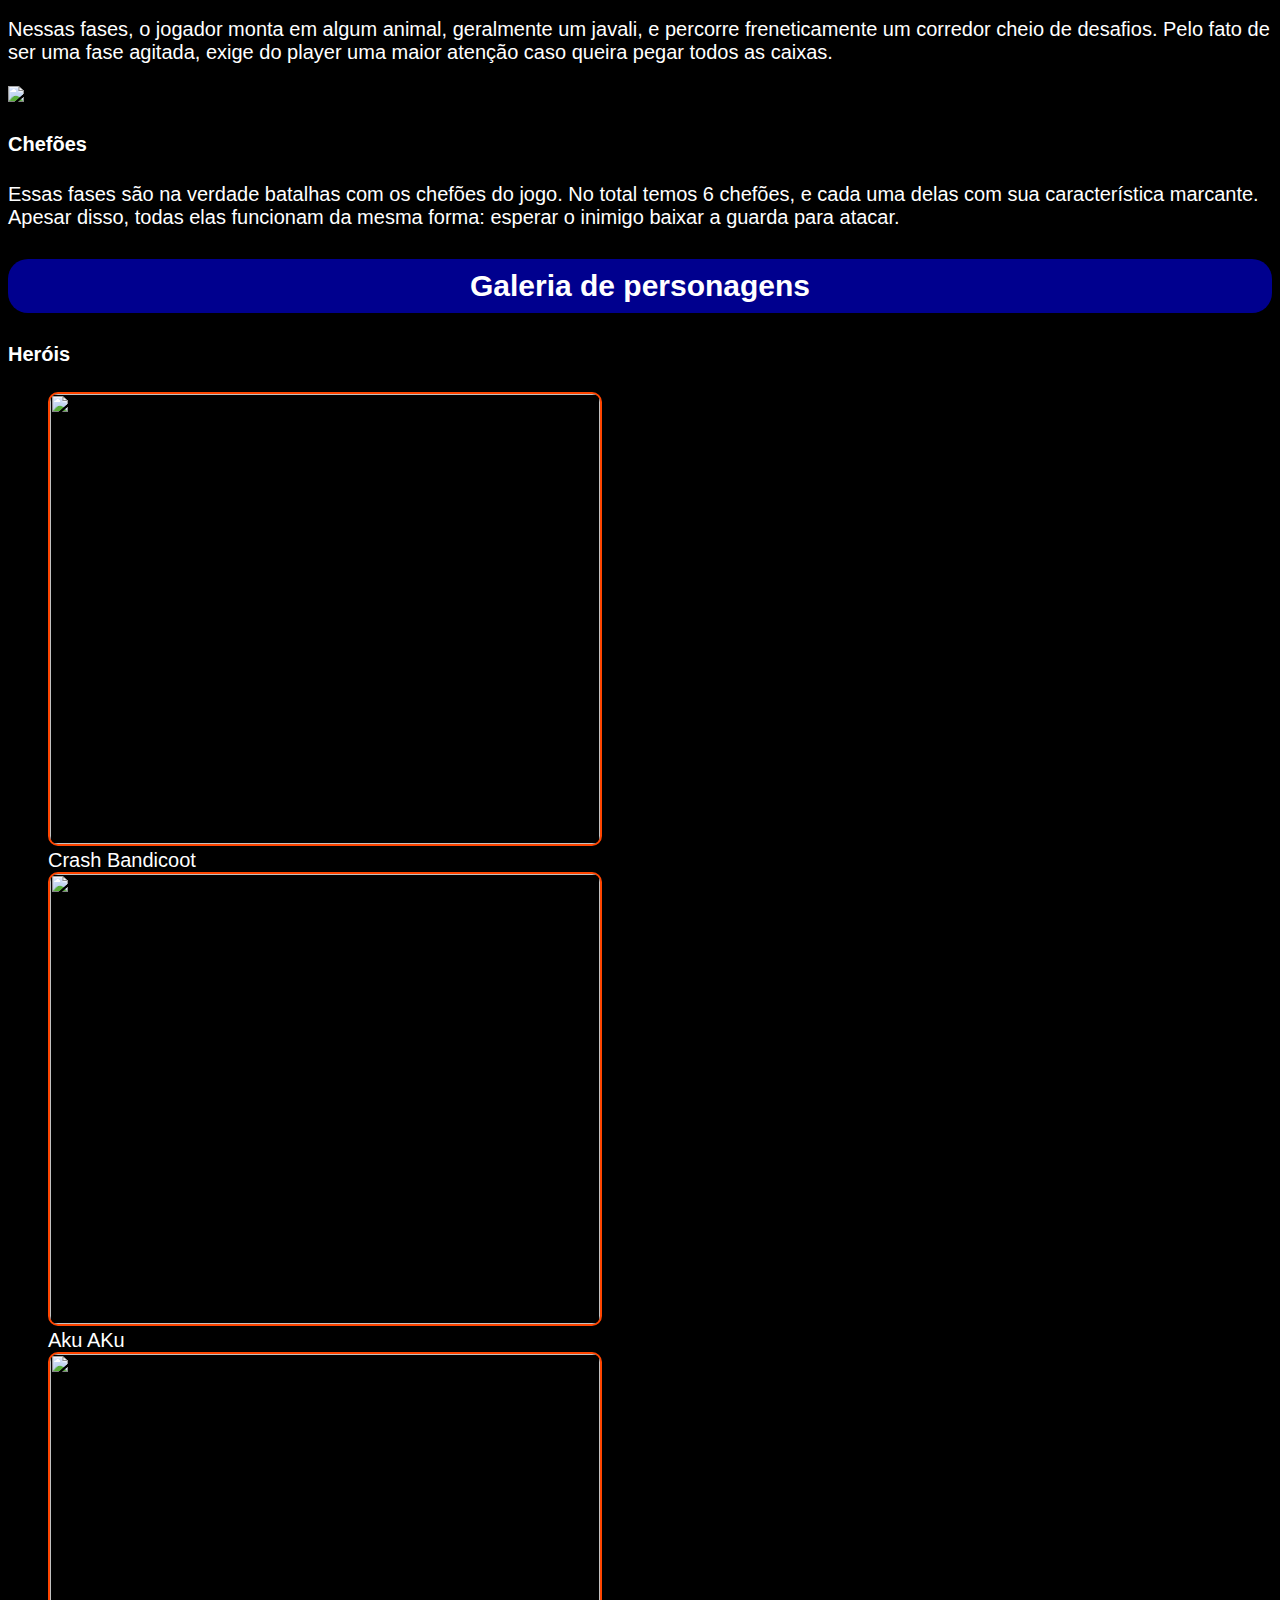
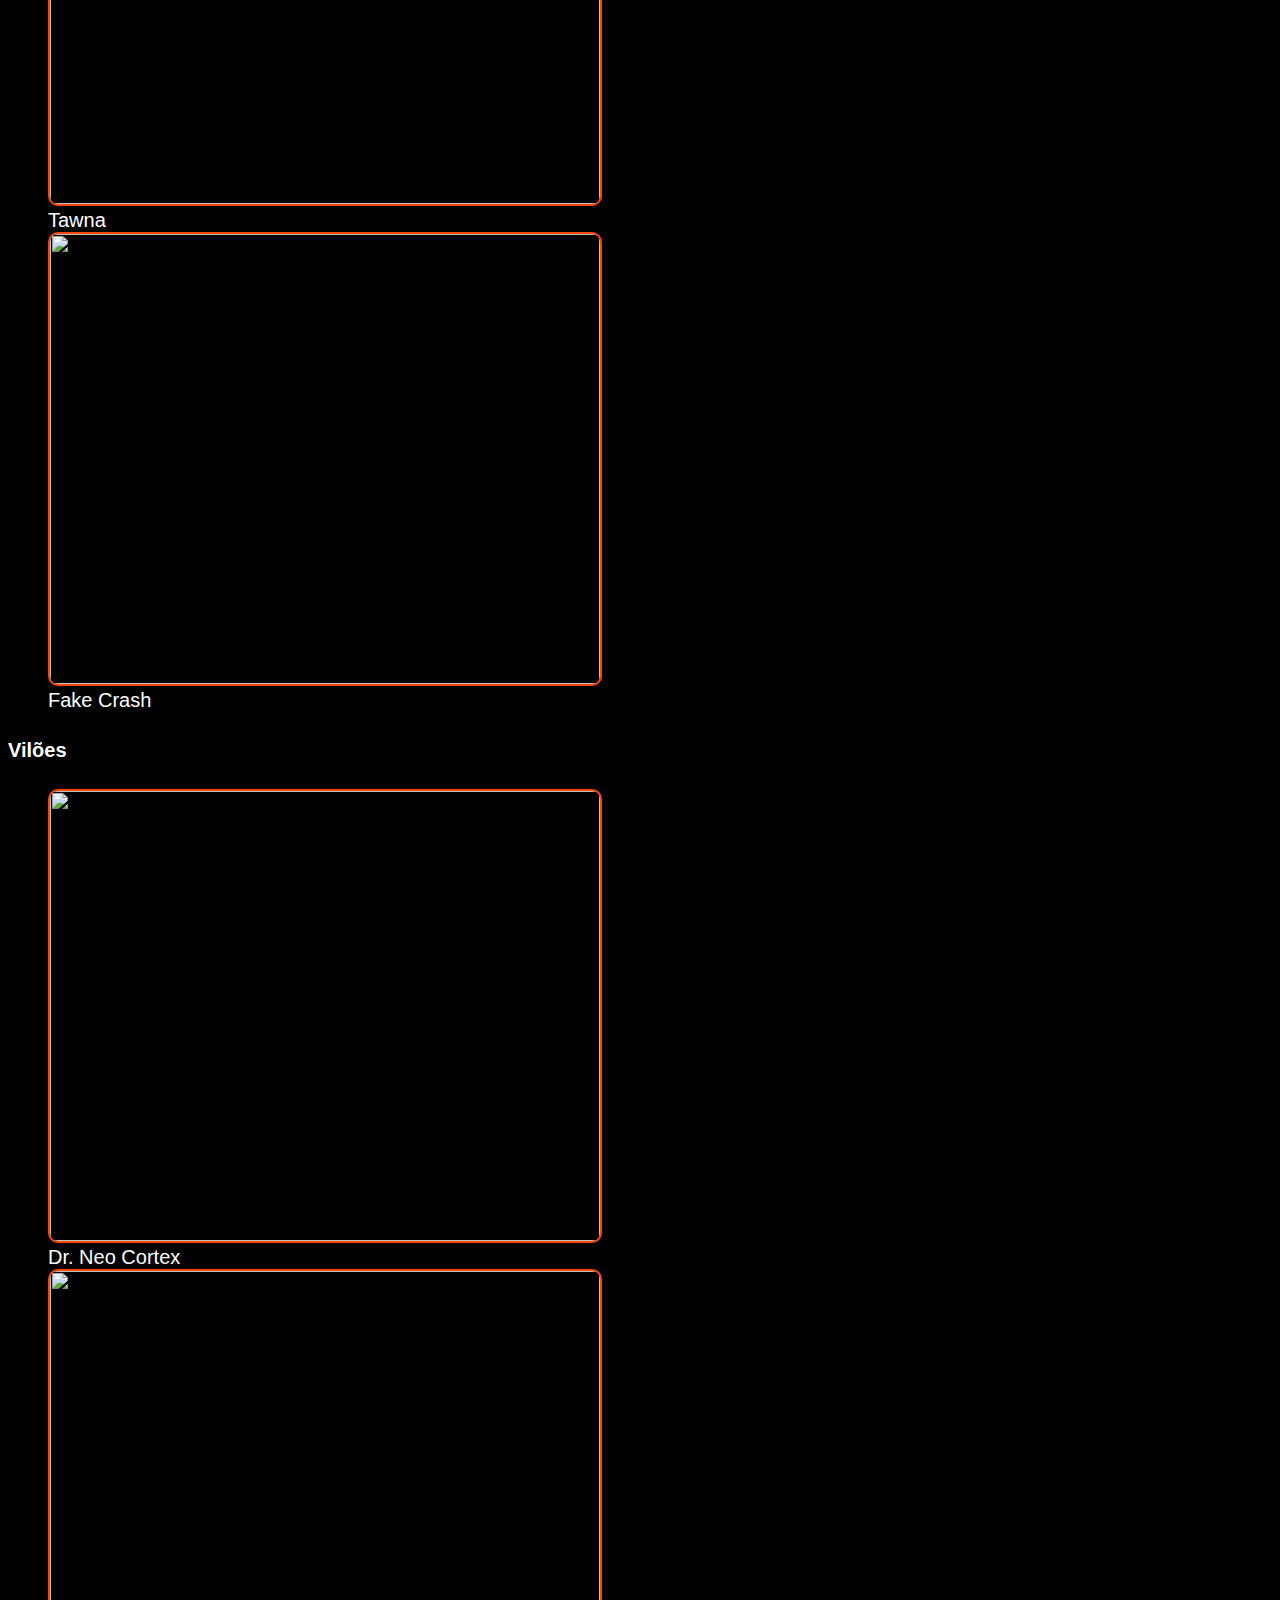
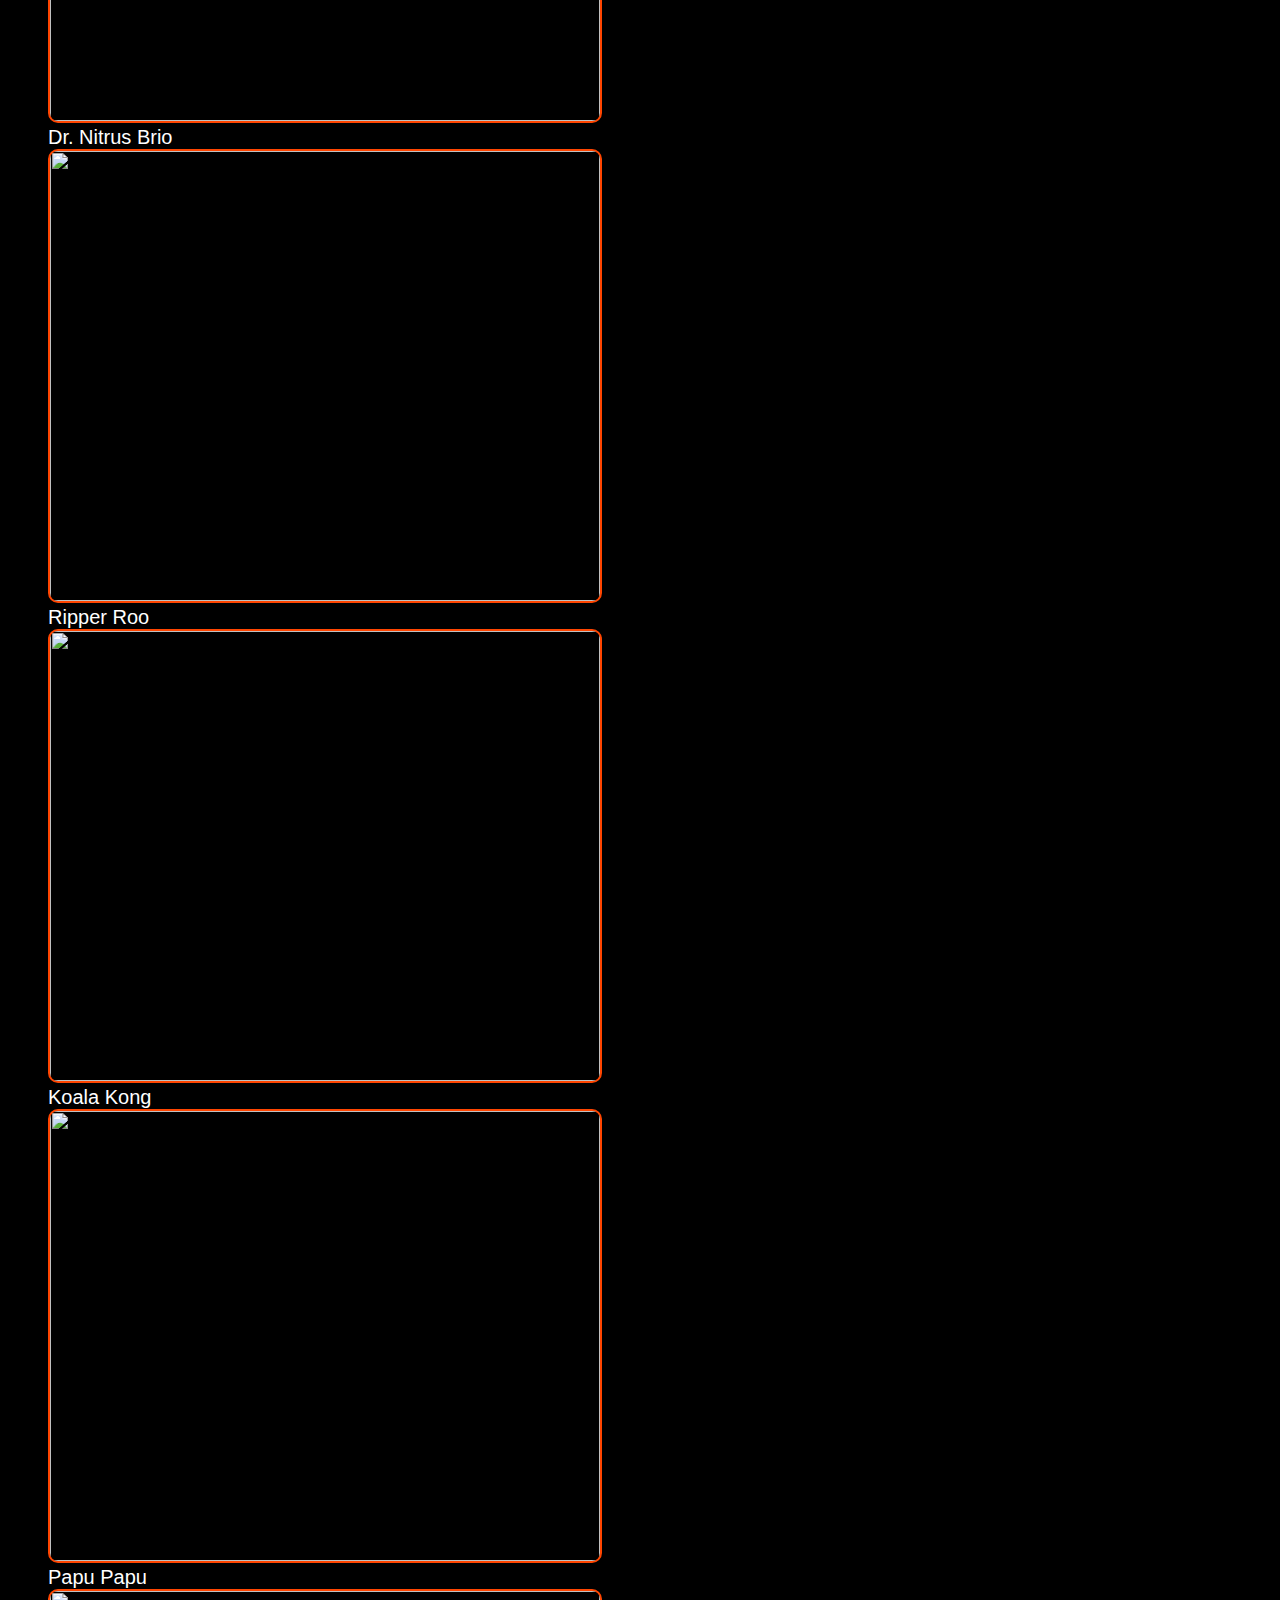
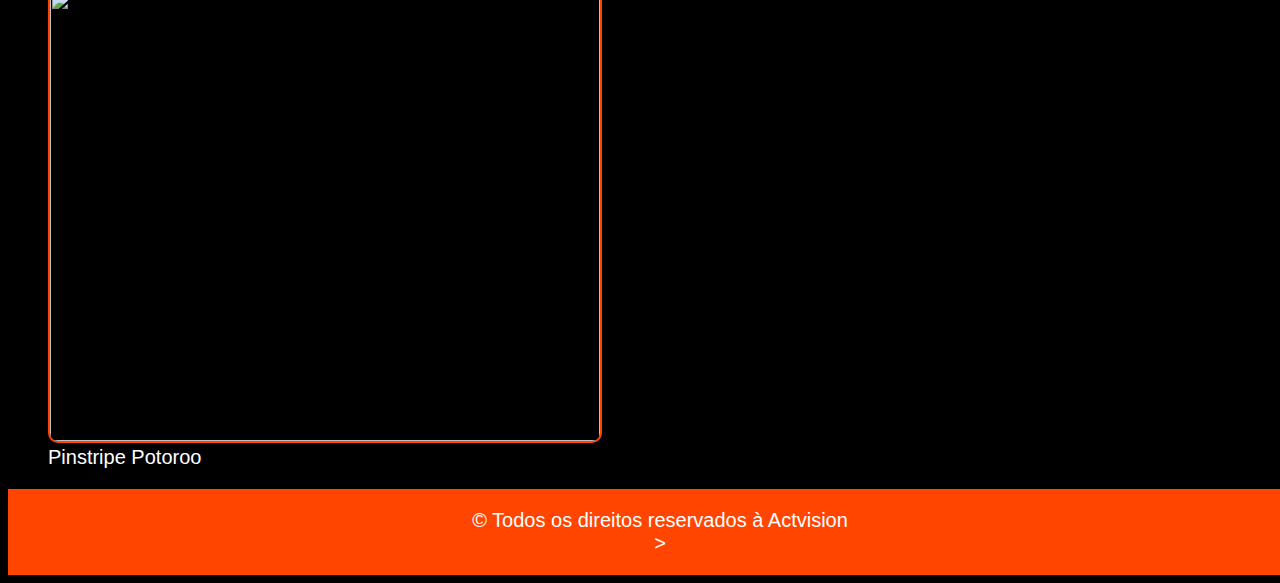
==== commit 2bd80be4: "Crash Bandicoot" ====
--- a/crash1.html
+++ b/crash1.html
@@ -16,8 +16,6 @@
                 <li><a href="crash3wp.html">Crash Bandicoot 3: Warped!</a></li>
                 <li><a href="crash4woc.html">Crash Bandicoot 4: The Wrath of Cortex</a></li>
                 <li><a href="crash5tws.html">Crash Twinsanity</a></li>
-                <li><a href="crash_titans.html">Crash Of The Titans</a></li>
-                <li><a href="crash_mutant.html">Crash Mind Over Mutant</a></li>
                 <li><a href="dicas.html">Dicas de gameplay</a></li>
             </ul>
         </nav>
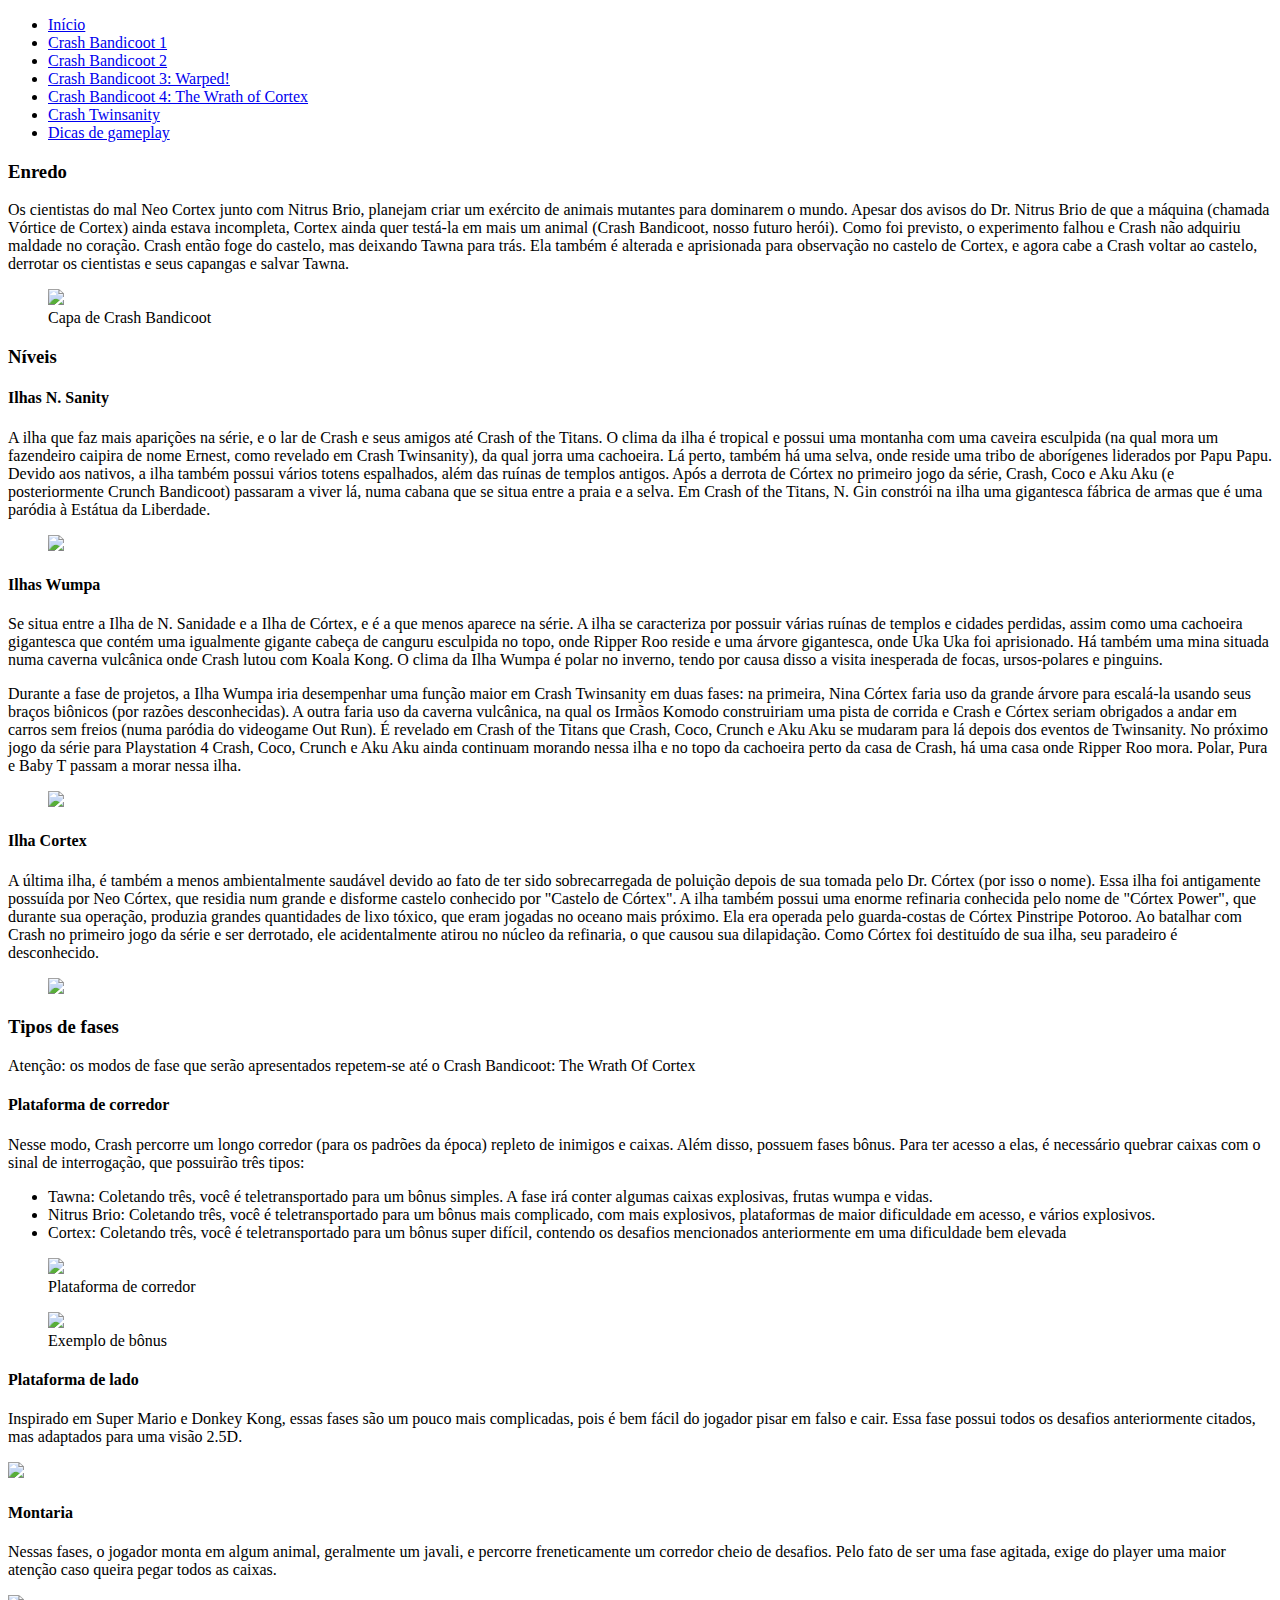
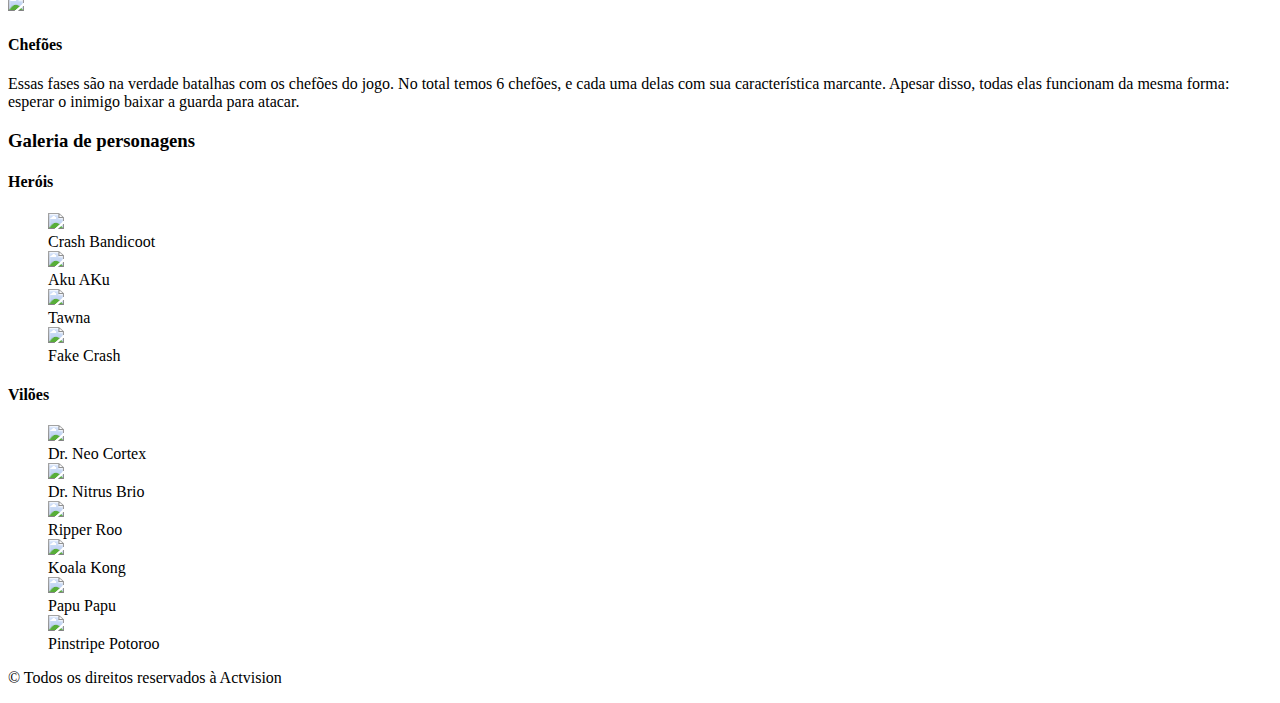
==== commit 9a91f270: "Crash Bandicoot" ====
--- a/crash1.html
+++ b/crash1.html
@@ -151,7 +151,7 @@
     </section>
 
     <footer>
-        <p>&copy Todos os direitos reservados à Actvision</p>>
+        <p>&copy Todos os direitos reservados à Actvision</p>
     </footer>
 </body>
 </html>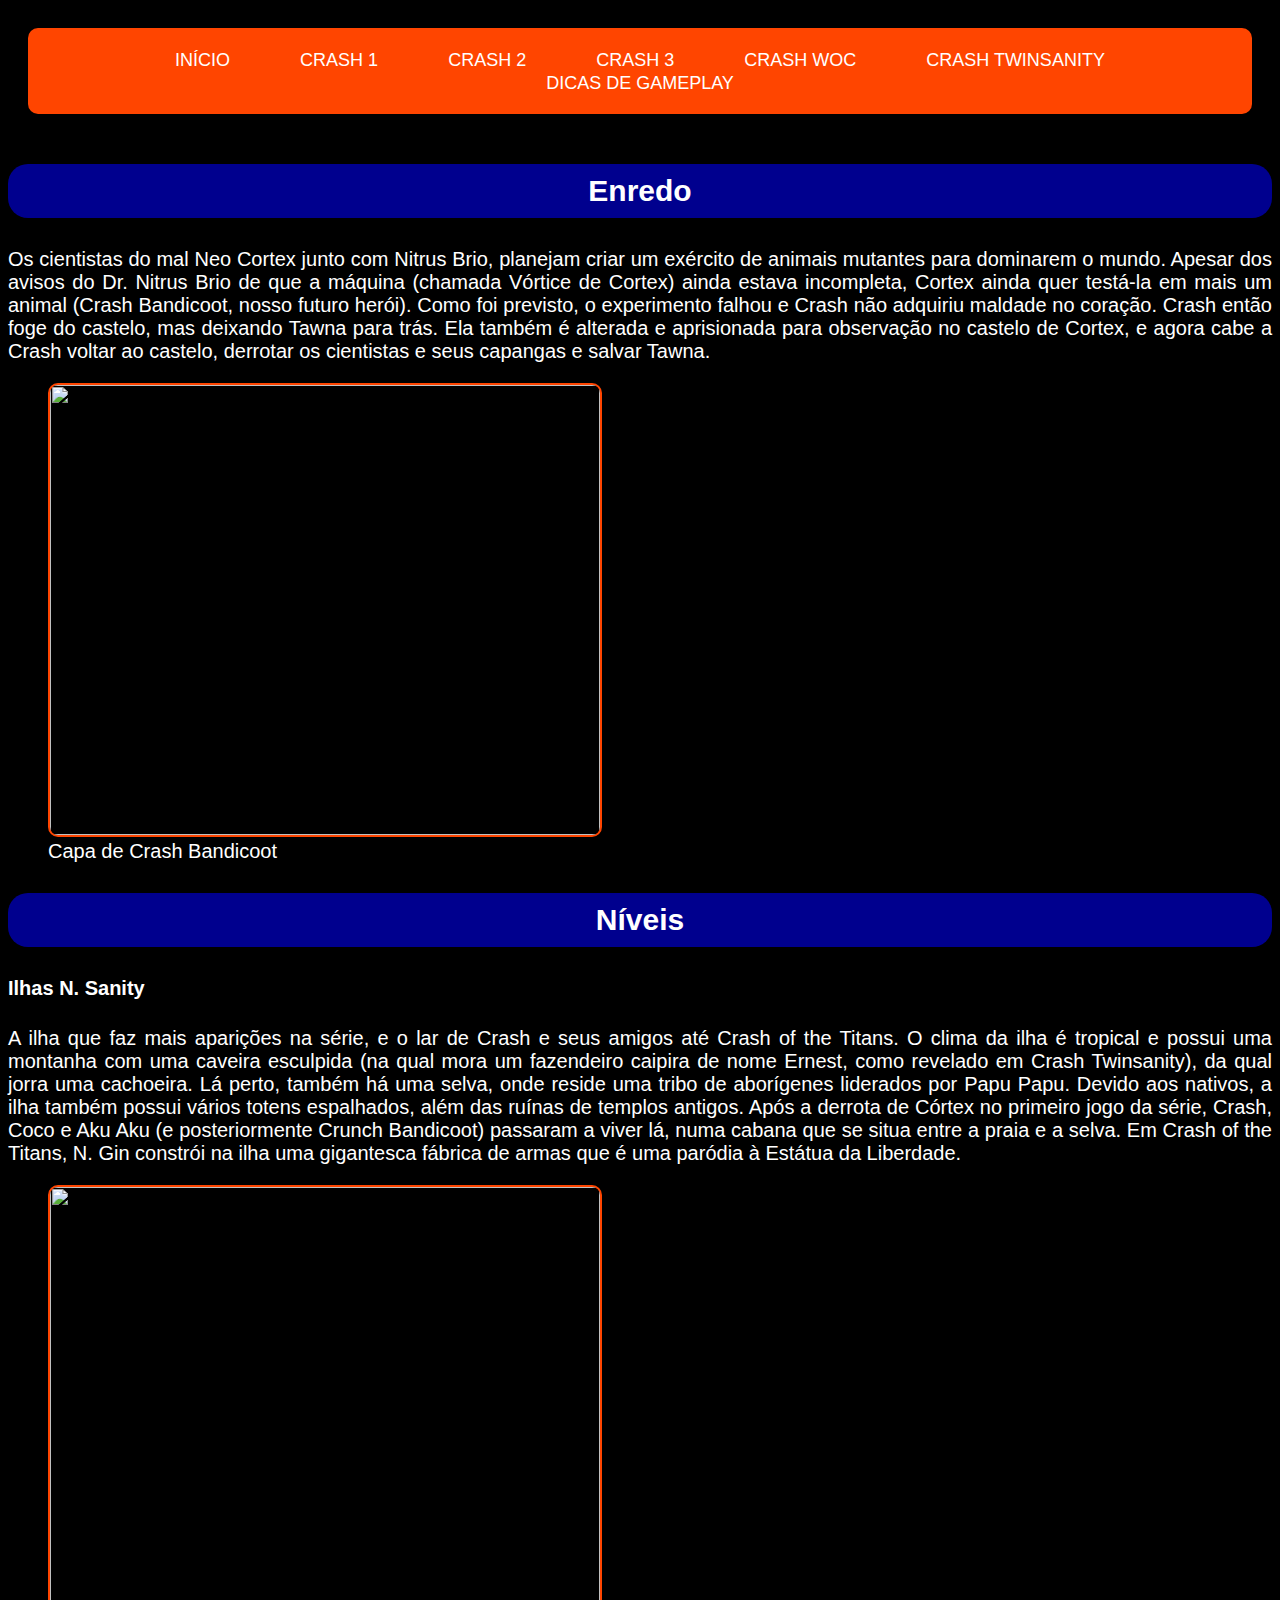
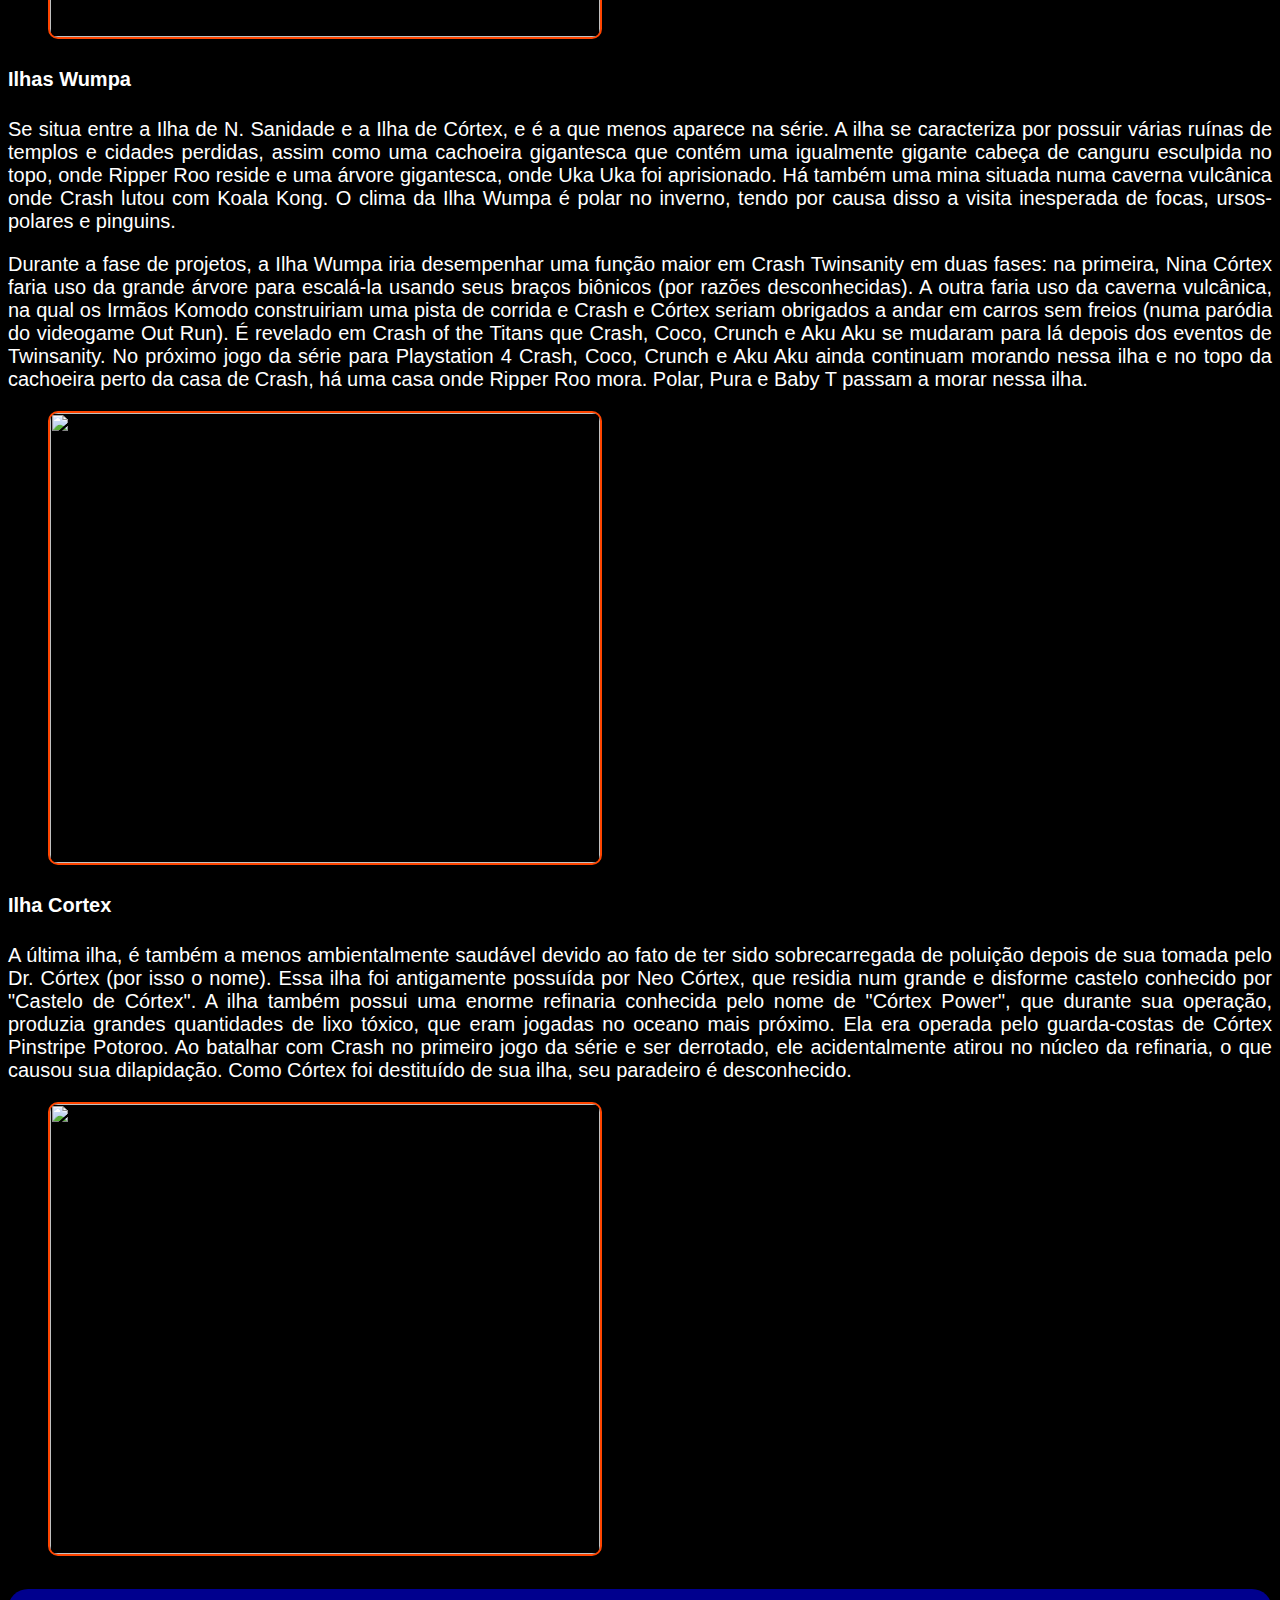
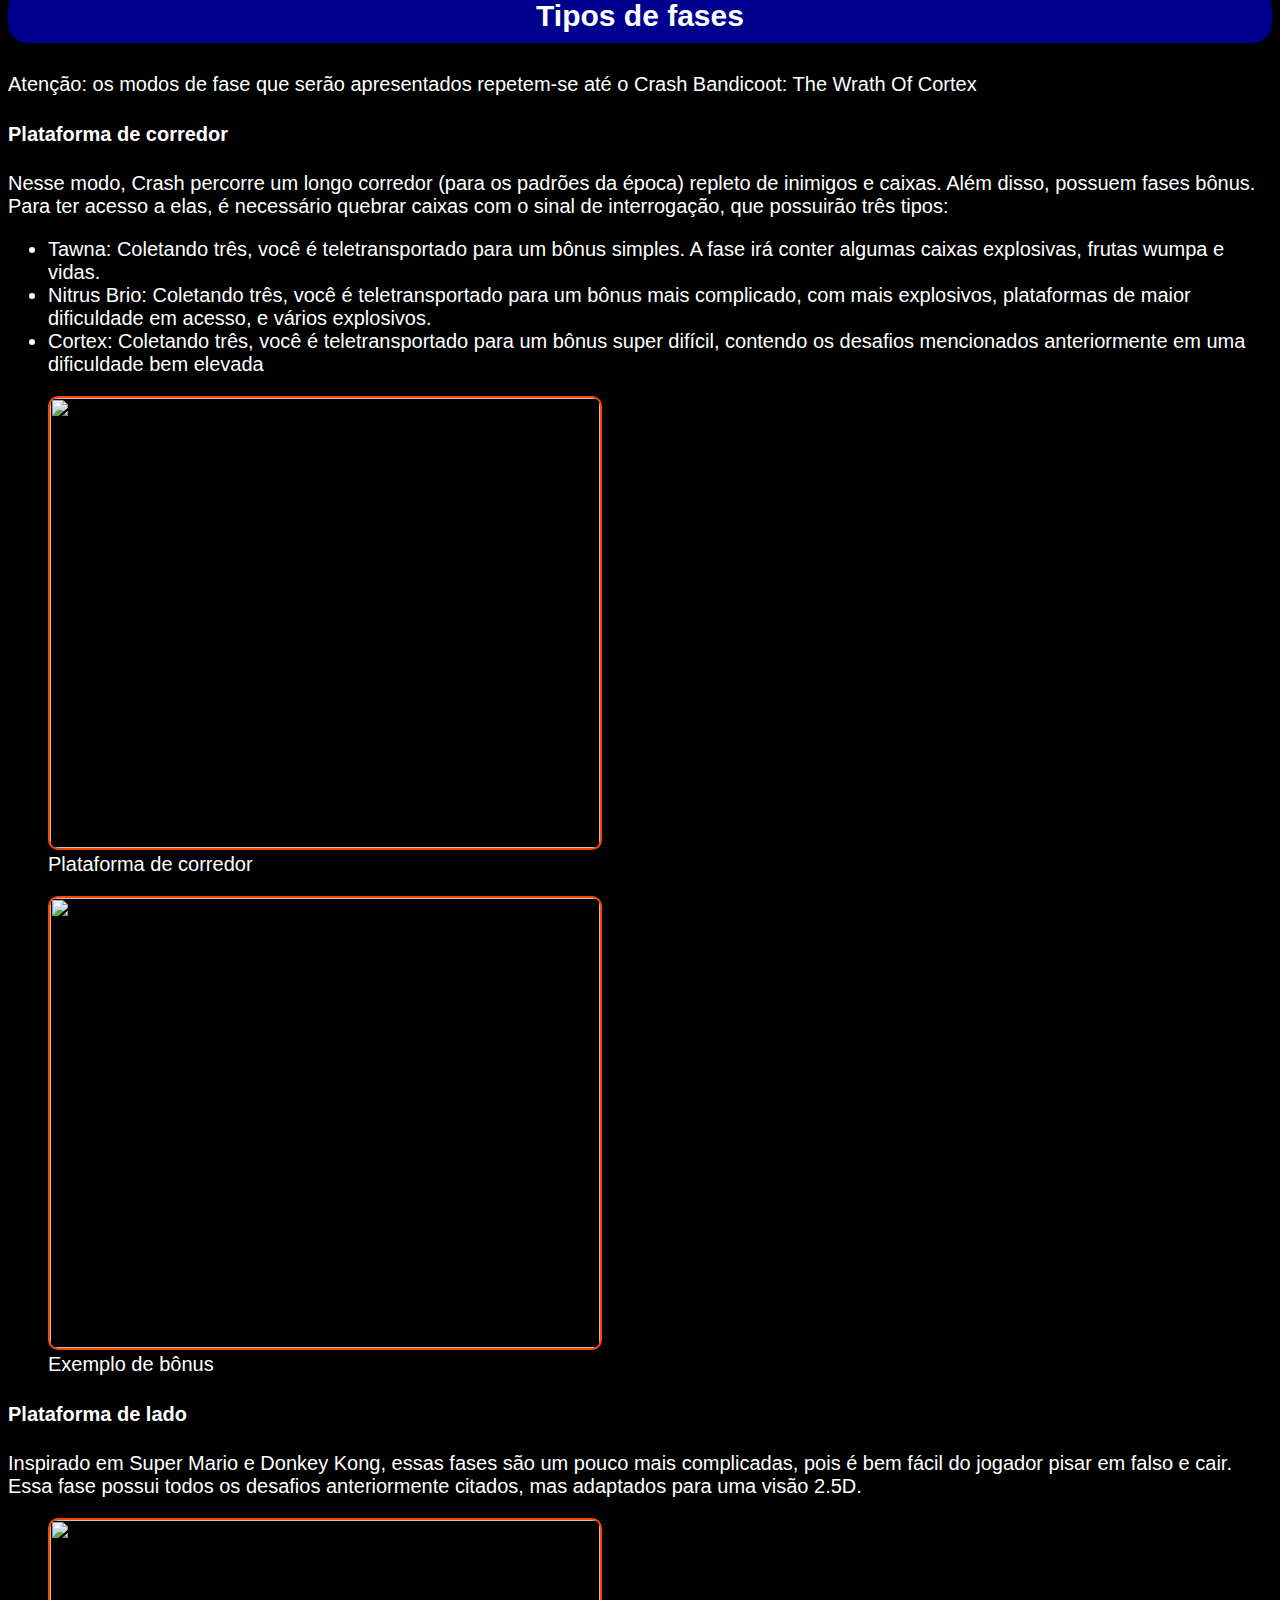
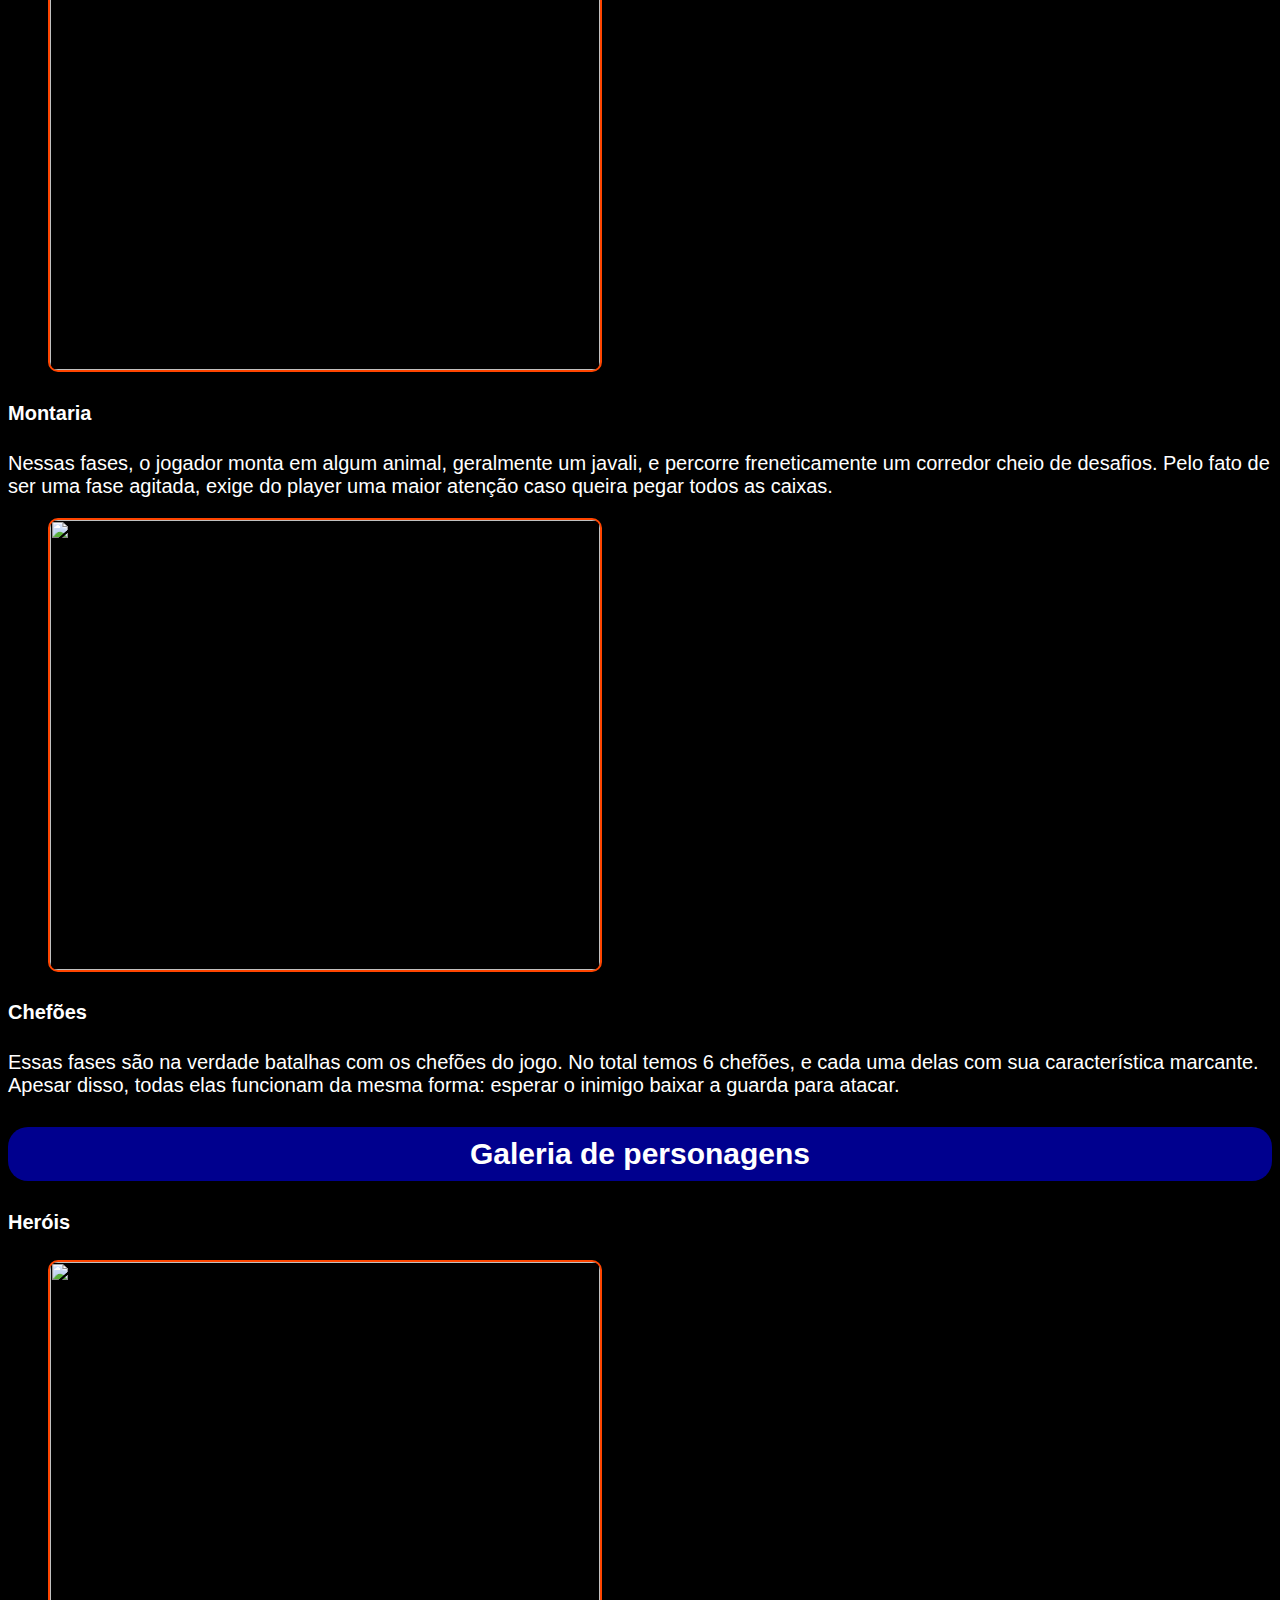
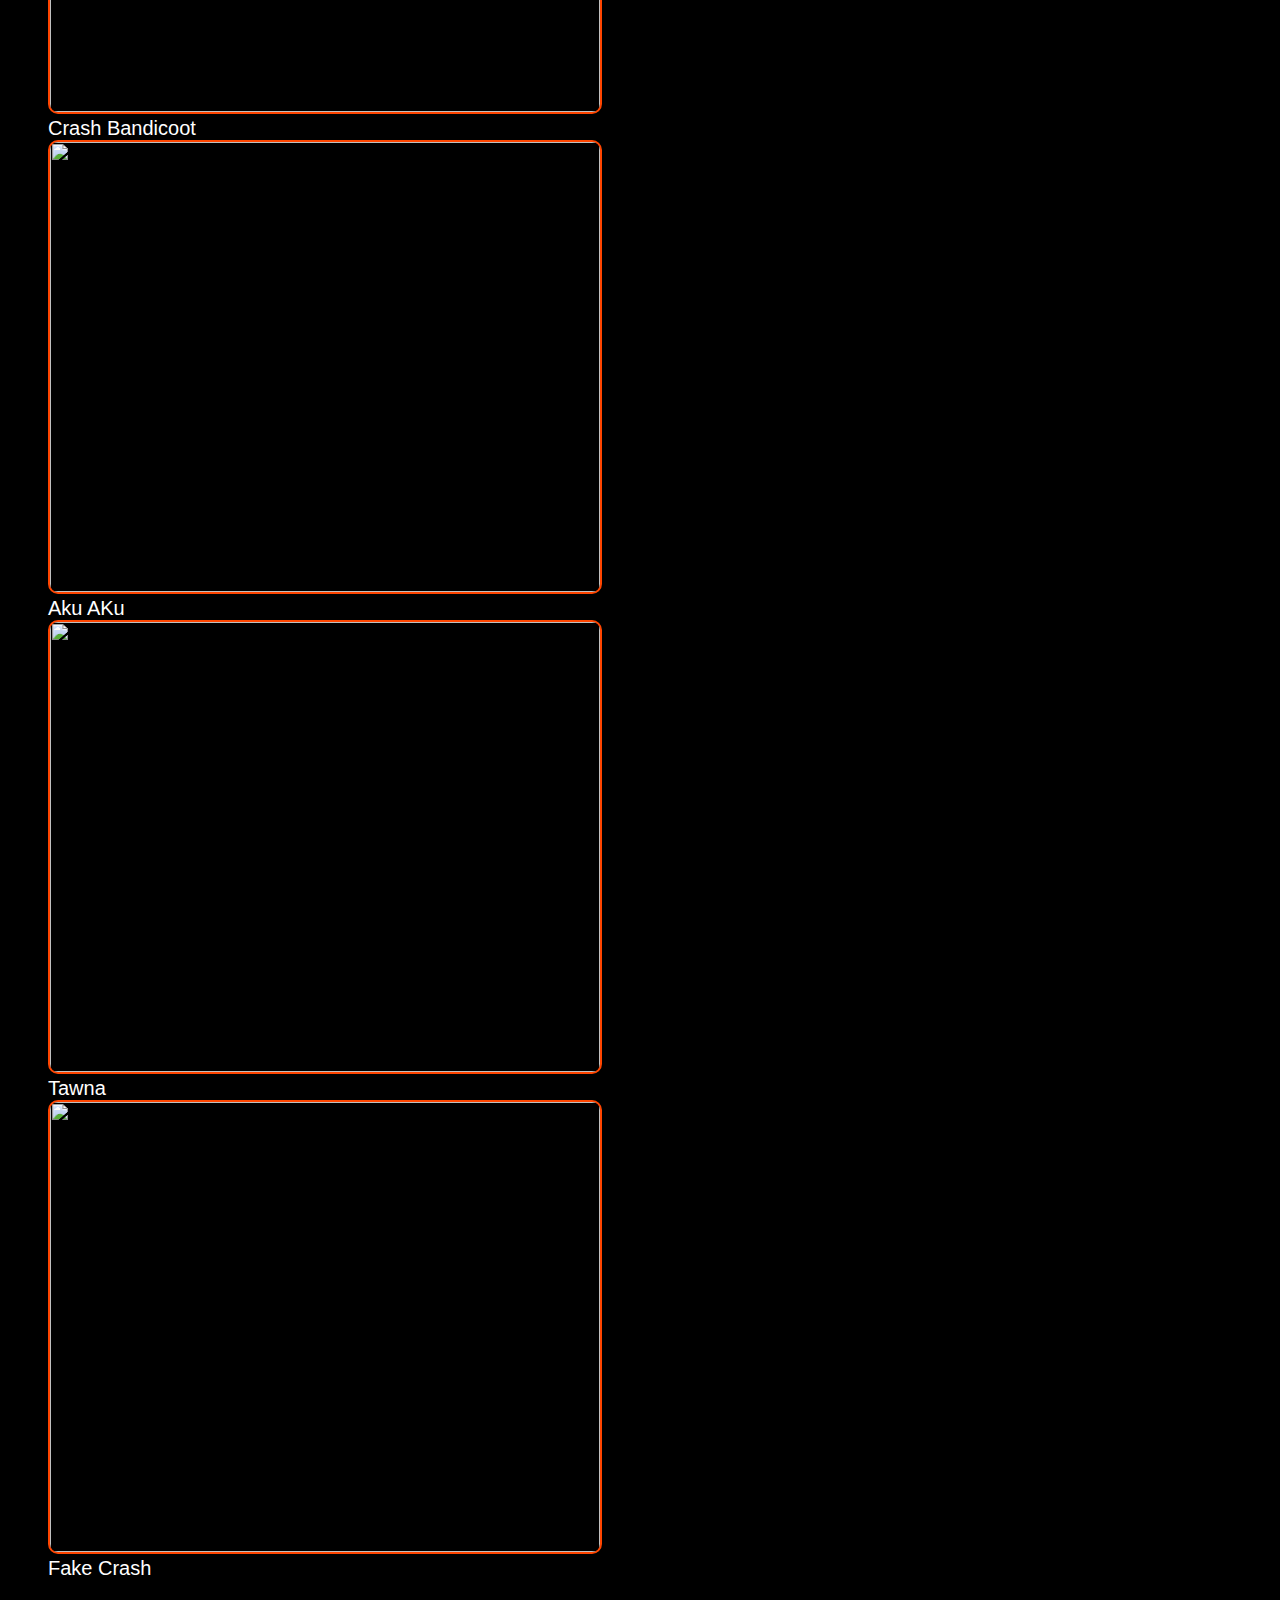
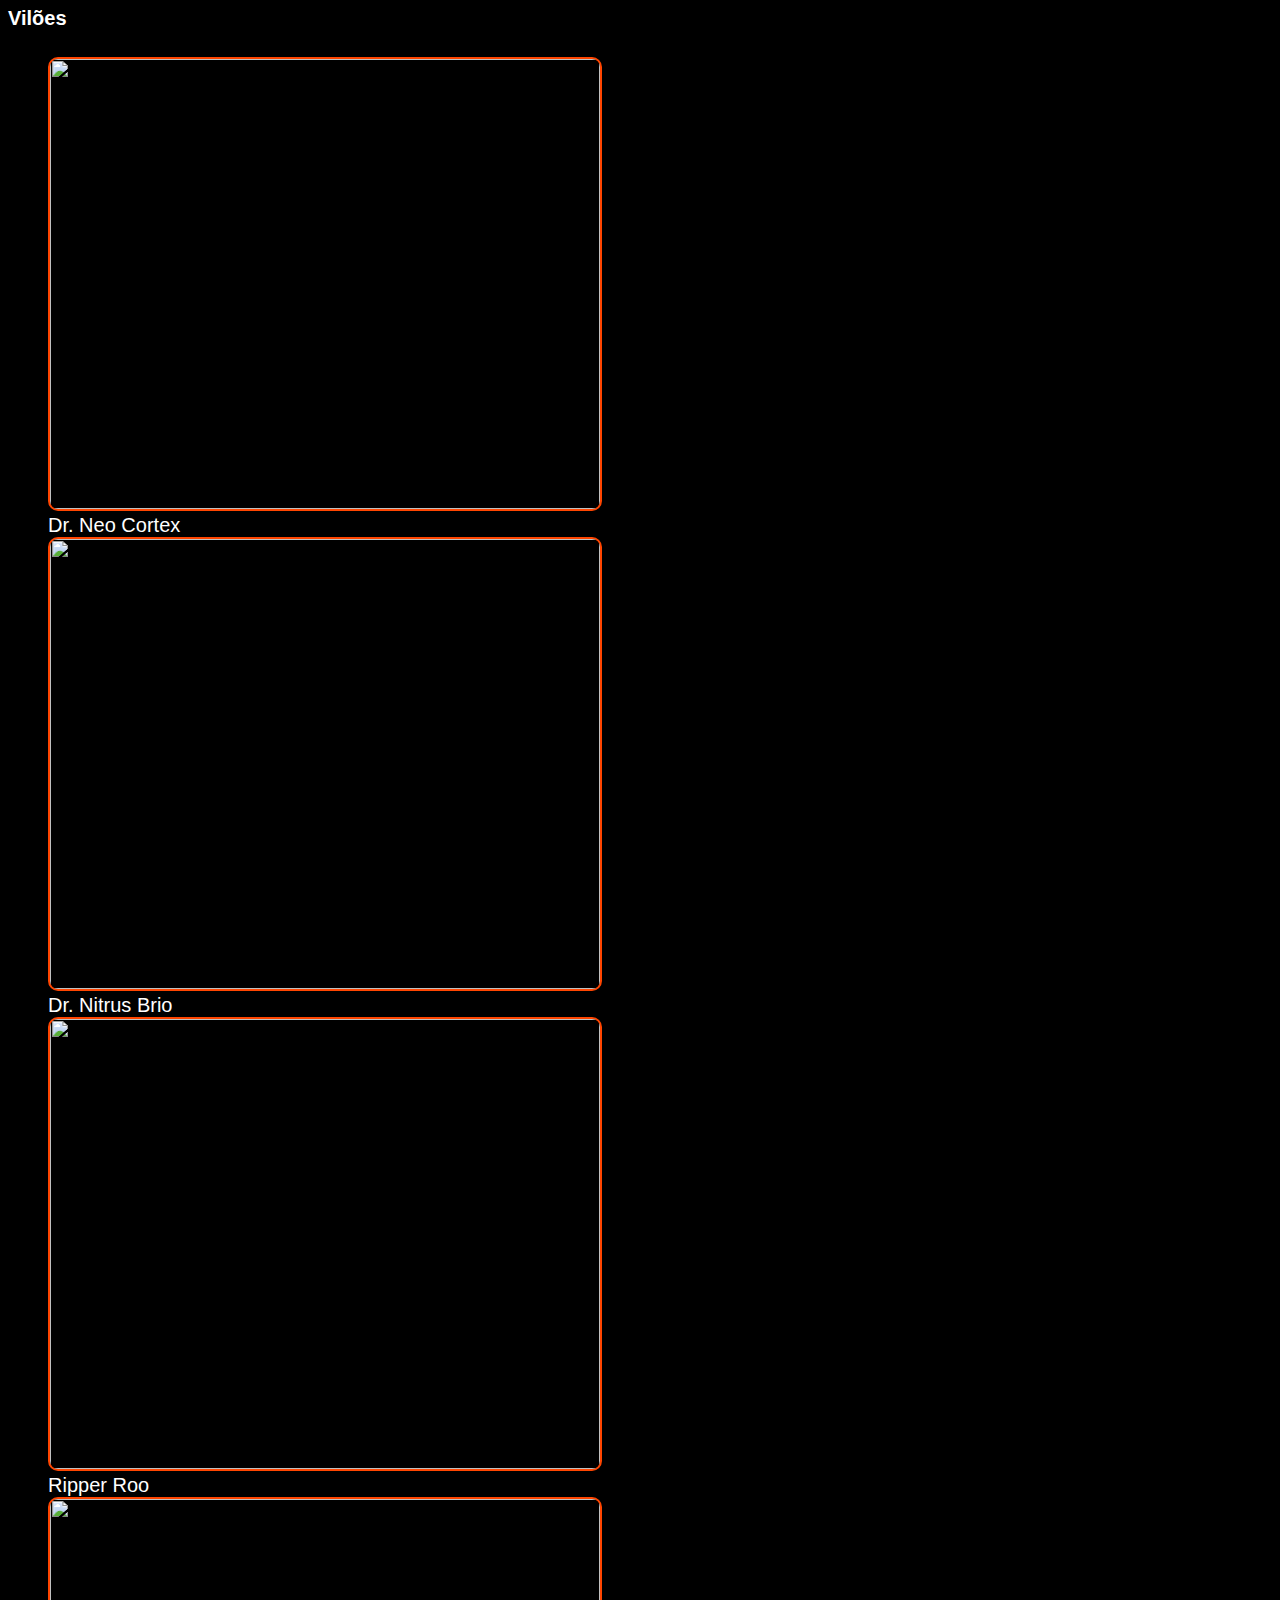
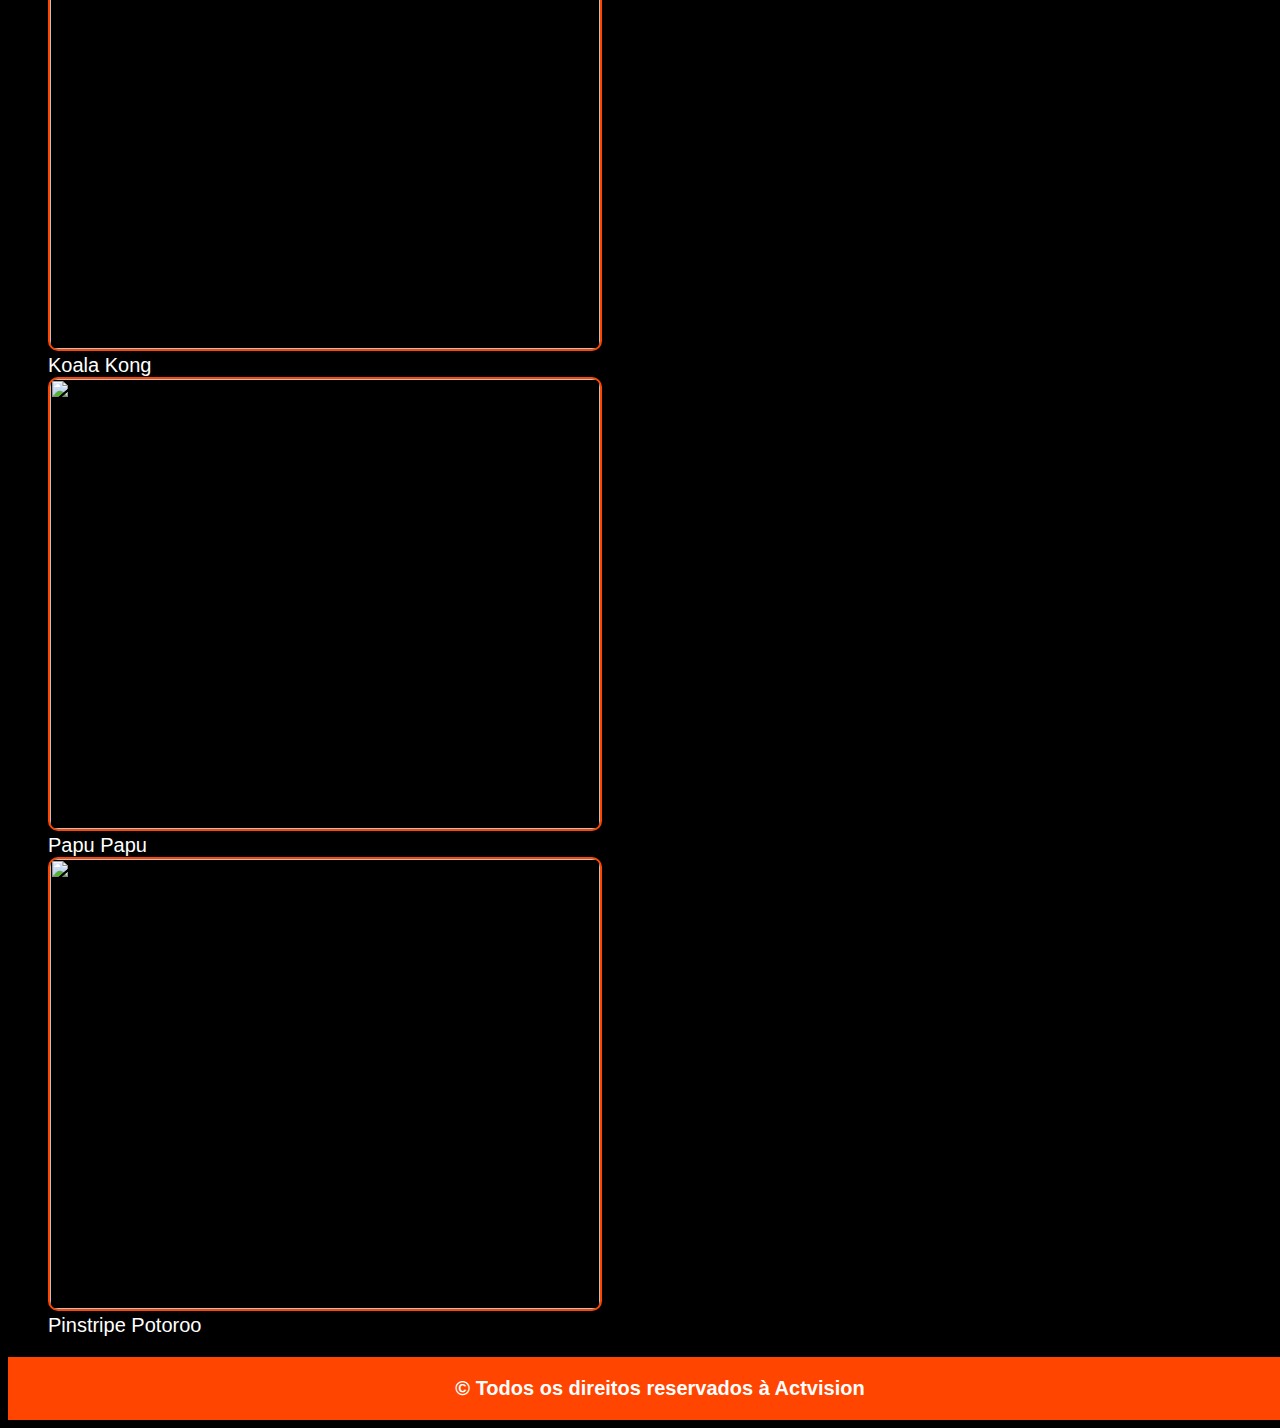
==== commit c33c4a0a: "Crash Bandicoot" ====
--- a/crash1.html
+++ b/crash1.html
@@ -1,157 +1,273 @@
 <!DOCTYPE html>
 <html lang="pt-br">
-<head>
-    <meta charset="UTF-8">
-    <meta name="viewport" content="width=device-width, initial-scale=1.0">
+  <head>
+    <meta charset="UTF-8" />
+    <meta name="viewport" content="width=device-width, initial-scale=1.0" />
     <title>Crash 1</title>
-    <link rel="stylesheet" href="estilo.css" media="screen">
-</head>
-<body>
+    <link rel="stylesheet" href="estilo.css" media="screen" />
+  </head>
+  <body>
     <section class="container">
+      <header>
         <nav class="navegacao">
-            <ul>
-                <li><a href="index.html">Início</a></li>
-                <li><a href="crash1.html">Crash Bandicoot 1</a></li>
-                <li><a href="crash2.html">Crash Bandicoot 2</a></li>
-                <li><a href="crash3wp.html">Crash Bandicoot 3: Warped!</a></li>
-                <li><a href="crash4woc.html">Crash Bandicoot 4: The Wrath of Cortex</a></li>
-                <li><a href="crash5tws.html">Crash Twinsanity</a></li>
-                <li><a href="dicas.html">Dicas de gameplay</a></li>
-            </ul>
+          <ul>
+            <li><a href="index.html">Início</a></li>
+            <li><a href="crash1.html">Crash 1</a></li>
+            <li><a href="crash2.html">Crash 2</a></li>
+            <li><a href="crash3wp.html">Crash 3</a></li>
+            <li><a href="crash4woc.html">Crash WOC</a></li>
+            <li><a href="crash5tws.html">Crash Twinsanity</a></li>
+            <li><a href="dicas.html">Dicas de gameplay</a></li>
+          </ul>
         </nav>
+      </header>
     </section>
 
     <section>
-        <h3>Enredo</h3>
-        <p>Os cientistas do mal Neo Cortex junto com Nitrus Brio, planejam criar um exército de animais mutantes para dominarem o mundo. 
-            Apesar dos avisos do Dr. Nitrus Brio de que a máquina (chamada Vórtice de Cortex) ainda estava incompleta, Cortex ainda quer testá-la em mais um animal (Crash Bandicoot, nosso futuro herói). 
-            Como foi previsto, o experimento falhou e Crash não adquiriu maldade no coração. Crash então foge do castelo, mas deixando Tawna para trás. 
-            Ela também é alterada e aprisionada para observação no castelo de Cortex, e agora cabe a Crash voltar ao castelo, derrotar os cientistas e seus capangas e salvar Tawna.</p>
-            <figure>
-                <img src="https://upload.wikimedia.org/wikipedia/en/4/44/Crash_Bandicoot_Cover.png">
-                <figcaption>Capa de Crash Bandicoot</figcaption>
-            </figure>
+      <h3>Enredo</h3>
+      <p>
+        Os cientistas do mal Neo Cortex junto com Nitrus Brio, planejam criar um
+        exército de animais mutantes para dominarem o mundo. Apesar dos avisos
+        do Dr. Nitrus Brio de que a máquina (chamada Vórtice de Cortex) ainda
+        estava incompleta, Cortex ainda quer testá-la em mais um animal (Crash
+        Bandicoot, nosso futuro herói). Como foi previsto, o experimento falhou
+        e Crash não adquiriu maldade no coração. Crash então foge do castelo,
+        mas deixando Tawna para trás. Ela também é alterada e aprisionada para
+        observação no castelo de Cortex, e agora cabe a Crash voltar ao castelo,
+        derrotar os cientistas e seus capangas e salvar Tawna.
+      </p>
+      <div>
+        <figure>
+          <img
+            src="https://upload.wikimedia.org/wikipedia/en/4/44/Crash_Bandicoot_Cover.png"
+          />
+          <figcaption>Capa de Crash Bandicoot</figcaption>
+        </figure>
+      </div>
     </section>
 
     <section id="niveis">
-        <h3>Níveis</h3>
-        <h4>Ilhas N. Sanity</h4>
-        <p>A ilha que faz mais aparições na série, e o lar de Crash e seus amigos até Crash of the Titans. 
-            O clima da ilha é tropical e possui uma montanha com uma caveira esculpida (na qual mora um fazendeiro caipira de nome Ernest, como revelado em Crash Twinsanity), da qual jorra uma cachoeira. 
-            Lá perto, também há uma selva, onde reside uma tribo de aborígenes liderados por Papu Papu. Devido aos nativos, a ilha também possui vários totens espalhados, além das ruínas de templos antigos.
-            Após a derrota de Córtex no primeiro jogo da série, Crash, Coco e Aku Aku (e posteriormente Crunch Bandicoot) passaram a viver lá, numa cabana que se situa entre a praia e a selva. 
-            Em Crash of the Titans, N. Gin constrói na ilha uma gigantesca fábrica de armas que é uma paródia à Estátua da Liberdade.</p>
-        <figure>
-            <img src="https://encrypted-tbn0.gstatic.com/images?q=tbn:ANd9GcTmktt24xoNGL8BfYRmXiIKTRfu_V7p99vIXQ&s">
-        </figure>
-
-        <h4>Ilhas Wumpa</h4>
-        <p>Se situa entre a Ilha de N. Sanidade e a Ilha de Córtex, e é a que menos aparece na série. A ilha se caracteriza por possuir várias ruínas de templos e cidades perdidas, assim como uma cachoeira gigantesca que contém uma igualmente gigante cabeça de canguru esculpida no topo, onde Ripper Roo reside e uma árvore gigantesca, onde Uka Uka foi aprisionado. 
-            Há também uma mina situada numa caverna vulcânica onde Crash lutou com Koala Kong. O clima da Ilha Wumpa é polar no inverno, tendo por causa disso a visita inesperada de focas, ursos-polares e pinguins.</p>
-
-        <p>Durante a fase de projetos, a Ilha Wumpa iria desempenhar uma função maior em Crash Twinsanity em duas fases: na primeira, Nina Córtex faria uso da grande árvore para escalá-la usando seus braços biônicos (por razões desconhecidas). 
-            A outra faria uso da caverna vulcânica, na qual os Irmãos Komodo construiriam uma pista de corrida e Crash e Córtex seriam obrigados a andar em carros sem freios (numa paródia do videogame Out Run). 
-            É revelado em Crash of the Titans que Crash, Coco, Crunch e Aku Aku se mudaram para lá depois dos eventos de Twinsanity. 
-            No próximo jogo da série para Playstation 4 Crash, Coco, Crunch e Aku Aku ainda continuam morando nessa ilha e no topo da cachoeira perto da casa de Crash, há uma casa onde Ripper Roo mora. 
-            Polar, Pura e Baby T passam a morar nessa ilha.</p>
-        <figure>
-            <img src="https://i.ytimg.com/vi/22WSTVaZuhI/maxresdefault.jpg">
-        </figure>
-
-        <h4>Ilha Cortex</h4>
-        <p>A última ilha, é também a menos ambientalmente saudável devido ao fato de ter sido sobrecarregada de poluição depois de sua tomada pelo Dr. Córtex (por isso o nome). 
-            Essa ilha foi antigamente possuída por Neo Córtex, que residia num grande e disforme castelo conhecido por "Castelo de Córtex". 
-            A ilha também possui uma enorme refinaria conhecida pelo nome de "Córtex Power", que durante sua operação, produzia grandes quantidades de lixo tóxico, que eram jogadas no oceano mais próximo. 
-            Ela era operada pelo guarda-costas de Córtex Pinstripe Potoroo. Ao batalhar com Crash no primeiro jogo da série e ser derrotado, ele acidentalmente atirou no núcleo da refinaria, o que causou sua dilapidação. 
-            Como Córtex foi destituído de sua ilha, seu paradeiro é desconhecido.</p>
-            <figure>
-                <img src="https://encrypted-tbn0.gstatic.com/images?q=tbn:ANd9GcRoM7cUIG2ddiGVkE2fcLK9pCiHJOaYhuetEg&s">
-            </figure>
+      <h3>Níveis</h3>
+      <h4>Ilhas N. Sanity</h4>
+      <p>
+        A ilha que faz mais aparições na série, e o lar de Crash e seus amigos
+        até Crash of the Titans. O clima da ilha é tropical e possui uma
+        montanha com uma caveira esculpida (na qual mora um fazendeiro caipira
+        de nome Ernest, como revelado em Crash Twinsanity), da qual jorra uma
+        cachoeira. Lá perto, também há uma selva, onde reside uma tribo de
+        aborígenes liderados por Papu Papu. Devido aos nativos, a ilha também
+        possui vários totens espalhados, além das ruínas de templos antigos.
+        Após a derrota de Córtex no primeiro jogo da série, Crash, Coco e Aku
+        Aku (e posteriormente Crunch Bandicoot) passaram a viver lá, numa cabana
+        que se situa entre a praia e a selva. Em Crash of the Titans, N. Gin
+        constrói na ilha uma gigantesca fábrica de armas que é uma paródia à
+        Estátua da Liberdade.
+      </p>
+      <figure>
+        <img
+          src="https://encrypted-tbn0.gstatic.com/images?q=tbn:ANd9GcTmktt24xoNGL8BfYRmXiIKTRfu_V7p99vIXQ&s"
+        />
+      </figure>
+
+      <h4>Ilhas Wumpa</h4>
+      <p>
+        Se situa entre a Ilha de N. Sanidade e a Ilha de Córtex, e é a que menos
+        aparece na série. A ilha se caracteriza por possuir várias ruínas de
+        templos e cidades perdidas, assim como uma cachoeira gigantesca que
+        contém uma igualmente gigante cabeça de canguru esculpida no topo, onde
+        Ripper Roo reside e uma árvore gigantesca, onde Uka Uka foi aprisionado.
+        Há também uma mina situada numa caverna vulcânica onde Crash lutou com
+        Koala Kong. O clima da Ilha Wumpa é polar no inverno, tendo por causa
+        disso a visita inesperada de focas, ursos-polares e pinguins.
+      </p>
+
+      <p>
+        Durante a fase de projetos, a Ilha Wumpa iria desempenhar uma função
+        maior em Crash Twinsanity em duas fases: na primeira, Nina Córtex faria
+        uso da grande árvore para escalá-la usando seus braços biônicos (por
+        razões desconhecidas). A outra faria uso da caverna vulcânica, na qual
+        os Irmãos Komodo construiriam uma pista de corrida e Crash e Córtex
+        seriam obrigados a andar em carros sem freios (numa paródia do videogame
+        Out Run). É revelado em Crash of the Titans que Crash, Coco, Crunch e
+        Aku Aku se mudaram para lá depois dos eventos de Twinsanity. No próximo
+        jogo da série para Playstation 4 Crash, Coco, Crunch e Aku Aku ainda
+        continuam morando nessa ilha e no topo da cachoeira perto da casa de
+        Crash, há uma casa onde Ripper Roo mora. Polar, Pura e Baby T passam a
+        morar nessa ilha.
+      </p>
+      <figure>
+        <img src="https://i.ytimg.com/vi/22WSTVaZuhI/maxresdefault.jpg" />
+      </figure>
+
+      <h4>Ilha Cortex</h4>
+      <p>
+        A última ilha, é também a menos ambientalmente saudável devido ao fato
+        de ter sido sobrecarregada de poluição depois de sua tomada pelo Dr.
+        Córtex (por isso o nome). Essa ilha foi antigamente possuída por Neo
+        Córtex, que residia num grande e disforme castelo conhecido por "Castelo
+        de Córtex". A ilha também possui uma enorme refinaria conhecida pelo
+        nome de "Córtex Power", que durante sua operação, produzia grandes
+        quantidades de lixo tóxico, que eram jogadas no oceano mais próximo. Ela
+        era operada pelo guarda-costas de Córtex Pinstripe Potoroo. Ao batalhar
+        com Crash no primeiro jogo da série e ser derrotado, ele acidentalmente
+        atirou no núcleo da refinaria, o que causou sua dilapidação. Como Córtex
+        foi destituído de sua ilha, seu paradeiro é desconhecido.
+      </p>
+      <figure>
+        <img
+          src="https://encrypted-tbn0.gstatic.com/images?q=tbn:ANd9GcRoM7cUIG2ddiGVkE2fcLK9pCiHJOaYhuetEg&s"
+        />
+      </figure>
     </section>
 
     <section class="tipos_fases">
-        <h3>Tipos de fases</h3>
-        <p>Atenção: os modos de fase que serão apresentados repetem-se até o Crash Bandicoot: The Wrath Of Cortex</p>
+      <h3>Tipos de fases</h3>
+      <p>
+        Atenção: os modos de fase que serão apresentados repetem-se até o Crash
+        Bandicoot: The Wrath Of Cortex
+      </p>
+      <div>
+        <h4>Plataforma de corredor</h4>
+        <p>
+          Nesse modo, Crash percorre um longo corredor (para os padrões da
+          época) repleto de inimigos e caixas. Além disso, possuem fases bônus.
+          Para ter acesso a elas, é necessário quebrar caixas com o sinal de
+          interrogação, que possuirão três tipos:
+        </p>
+        <ul>
+          <li>
+            Tawna: Coletando três, você é teletransportado para um bônus
+            simples. A fase irá conter algumas caixas explosivas, frutas wumpa e
+            vidas.
+          </li>
+          <li>
+            Nitrus Brio: Coletando três, você é teletransportado para um bônus
+            mais complicado, com mais explosivos, plataformas de maior
+            dificuldade em acesso, e vários explosivos.
+          </li>
+          <li>
+            Cortex: Coletando três, você é teletransportado para um bônus super
+            difícil, contendo os desafios mencionados anteriormente em uma
+            dificuldade bem elevada
+          </li>
+        </ul>
+        <figure>
+          <img
+            src="https://meups.com.br/wp-content/uploads/2016/12/Crash-Bandicoot-N-Sane-Trilogy.jpg"
+          />
+          <figcaption>Plataforma de corredor</figcaption>
+        </figure>
+        <figure>
+          <img
+            src="https://goldmetalsonic.wordpress.com/wp-content/uploads/2018/08/2018070517000700-3d8e1de4d671f7453afa0c395b825e90.jpg"
+          />
+          <figcaption>Exemplo de bônus</figcaption>
+        </figure>
+      </div>
+      <div>
+        <h4>Plataforma de lado</h4>
+        <p>
+          Inspirado em Super Mario e Donkey Kong, essas fases são um pouco mais
+          complicadas, pois é bem fácil do jogador pisar em falso e cair. Essa
+          fase possui todos os desafios anteriormente citados, mas adaptados
+          para uma visão 2.5D.
+        </p>
+        <figure>
+          <img
+            src="https://steamuserimages-a.akamaihd.net/ugc/942826282202685408/F741AFDE72F3778B429366DDBB5FEA2E9A995D2B/"
+          />
+        </figure>
+      </div>
+      <div>
+        <h4>Montaria</h4>
+        <p>
+          Nessas fases, o jogador monta em algum animal, geralmente um javali, e
+          percorre freneticamente um corredor cheio de desafios. Pelo fato de
+          ser uma fase agitada, exige do player uma maior atenção caso queira
+          pegar todos as caixas.
+        </p>
+        <figure>
+          <img
+            src="https://i1.wp.com/apertaox.com/wp-content/uploads/2018/08/crash_03.jpg?resize=800%2C447&ssl=1"
+          />
+        </figure>
+      </div>
+      <div>
+        <h4>Chefões</h4>
+        <p>
+          Essas fases são na verdade batalhas com os chefões do jogo. No total
+          temos 6 chefões, e cada uma delas com sua característica marcante.
+          Apesar disso, todas elas funcionam da mesma forma: esperar o inimigo
+          baixar a guarda para atacar.
+        </p>
+      </div>
+    </section>
+
+    <section id="galeria_personagem" class="personagens">
+      <h3>Galeria de personagens</h3>
+      <div>
+        <h4>Heróis</h4>
+      </div>
+      <div>
+        <figure>
+          <img
+            src="https://images-wixmp-ed30a86b8c4ca887773594c2.wixmp.com/f/3c3440f8-d3e7-4903-b010-e48b2aedb504/df0pvxz-413267a6-57ea-4134-817c-43a3d28fa577.jpg/v1/fill/w_625,h_655,q_75,strp/crash_4_mod_n_sane_trilogy_crash_by_dwayb_df0pvxz-fullview.jpg?token=eyJ0eXAiOiJKV1QiLCJhbGciOiJIUzI1NiJ9.[base64].Kh1KqFvuIpWmYIWQ7Sp--djKUvys3_4s5p_6Az-Msxk"
+          />
+          <figcaption>Crash Bandicoot</figcaption>
+
+          <img
+            src="https://i0.wp.com/apertaox.com/wp-content/uploads/2018/08/crash_10.jpg?resize=800%2C450&ssl=1"
+          />
+          <figcaption>Aku AKu</figcaption>
+
+          <img
+            src="https://steamuserimages-a.akamaihd.net/ugc/990135008032607783/4B2D67EF30216AA61F514058531033EED1DFD5E9/?imw=512&&ima=fit&impolicy=Letterbox&imcolor=%23000000&letterbox=false"
+          />
+          <figcaption>Tawna</figcaption>
+
+          <img
+            src="https://preview.redd.it/mr27mo1pyii31.png?width=640&crop=smart&auto=webp&s=45467b301d3638aba0046b350f6c1ce2671a00d9"
+          />
+          <figcaption>Fake Crash</figcaption>
+        </figure>
+      </div>
+      <div>
         <div>
-            <h4>Plataforma de corredor</h4>
-            <p>Nesse modo, Crash percorre um longo corredor (para os padrões da época) repleto de inimigos e caixas. Além disso, possuem fases bônus. 
-                Para ter acesso a elas, é necessário quebrar caixas com o sinal de interrogação, que possuirão três tipos:</p>
-                <ul>
-                    <li>Tawna: Coletando três, você é teletransportado para um bônus simples. A fase irá conter algumas caixas explosivas, frutas wumpa e vidas.</li>
-                    <li>Nitrus Brio: Coletando três, você é teletransportado para um bônus mais complicado, com mais explosivos, plataformas de maior dificuldade em acesso, e vários explosivos.</li>
-                    <li>Cortex: Coletando três, você é teletransportado para um bônus super difícil, contendo os desafios mencionados anteriormente em uma dificuldade bem elevada</li>
-                </ul>
-                <figure>
-                    <img src="https://meups.com.br/wp-content/uploads/2016/12/Crash-Bandicoot-N-Sane-Trilogy.jpg">
-                    <figcaption>Plataforma de corredor</figcaption>
-                </figure>
-                <figure>
-                    <img src="https://goldmetalsonic.wordpress.com/wp-content/uploads/2018/08/2018070517000700-3d8e1de4d671f7453afa0c395b825e90.jpg">
-                    <figcaption>Exemplo de bônus</figcaption>
-                </figure>
+          <h4>Vilões</h4>
         </div>
-        <div>
-            <h4>Plataforma de lado</h4>
-            <p>Inspirado em Super Mario e Donkey Kong, essas fases são um pouco mais complicadas, pois é bem fácil do jogador pisar em falso e cair. Essa fase possui todos os desafios anteriormente citados, mas adaptados para uma visão 2.5D.</p>
-            <img src="https://steamuserimages-a.akamaihd.net/ugc/942826282202685408/F741AFDE72F3778B429366DDBB5FEA2E9A995D2B/">
-        </div>
-        <div>
-            <h4>Montaria</h4>
-            <p>Nessas fases, o jogador monta em algum animal, geralmente um javali, e percorre freneticamente um corredor cheio de desafios. Pelo fato de ser uma fase agitada, exige do player uma maior atenção caso queira pegar todos as caixas.</p>
-            <img src="https://i1.wp.com/apertaox.com/wp-content/uploads/2018/08/crash_03.jpg?resize=800%2C447&ssl=1">
-        </div>
-        <div>
-            <h4>Chefões</h4>
-            <p>Essas fases são na verdade batalhas com os chefões do jogo. No total temos 6 chefões, e cada uma delas com sua característica marcante. Apesar disso, todas elas funcionam da mesma forma: esperar o inimigo baixar a guarda para atacar.</p>
-        </div>
-    </section>
-
-    <section id="galeria_personagem" class="personagens">
-        <h3>Galeria de personagens</h3>
-        <h4>Heróis</h4>
-        <div>
-            <figure>
-                <img src="https://images-wixmp-ed30a86b8c4ca887773594c2.wixmp.com/f/3c3440f8-d3e7-4903-b010-e48b2aedb504/df0pvxz-413267a6-57ea-4134-817c-43a3d28fa577.jpg/v1/fill/w_625,h_655,q_75,strp/crash_4_mod_n_sane_trilogy_crash_by_dwayb_df0pvxz-fullview.jpg?token=eyJ0eXAiOiJKV1QiLCJhbGciOiJIUzI1NiJ9.[base64].Kh1KqFvuIpWmYIWQ7Sp--djKUvys3_4s5p_6Az-Msxk">
-                <figcaption>Crash Bandicoot</figcaption>
-
-                <img src="https://i0.wp.com/apertaox.com/wp-content/uploads/2018/08/crash_10.jpg?resize=800%2C450&ssl=1">
-                <figcaption>Aku AKu</figcaption>
-
-                <img src="https://steamuserimages-a.akamaihd.net/ugc/990135008032607783/4B2D67EF30216AA61F514058531033EED1DFD5E9/?imw=512&&ima=fit&impolicy=Letterbox&imcolor=%23000000&letterbox=false">
-                <figcaption>Tawna</figcaption>
-
-                <img src="https://preview.redd.it/mr27mo1pyii31.png?width=640&crop=smart&auto=webp&s=45467b301d3638aba0046b350f6c1ce2671a00d9">
-                <figcaption>Fake Crash</figcaption>
-            </figure>
-        </div>
-        <div>
-            <h4>Vilões</h4>
-            <figure>
-                <img src="https://farm5.staticflickr.com/4154/35580192686_42046a61b6_z.jpg[/img">
-                <figcaption>Dr. Neo Cortex</figcaption>
-
-                <img src="https://i.ytimg.com/vi/ELujjq-yEBk/maxresdefault.jpg">
-                <figcaption>Dr. Nitrus Brio</figcaption>
-
-                <img src="https://cdn.supersoluce.com/file/docs/docid_584631748f152f0843000002/elemid_4ee9fac00a2fe93e0e000014/thumb_1499158823-1.jpg">
-                <figcaption>Ripper Roo</figcaption>
-
-                <img src="https://images-wixmp-ed30a86b8c4ca887773594c2.wixmp.com/f/b36b6458-43a2-4fbe-bc7a-10184da8f7dc/dbdepnr-fb9d14a4-a47b-421b-940a-786681bafede.png/v1/fill/w_1024,h_577,q_80,strp/crash_bandicoot_n_sane_trilogy__koala_kong_by_bandidude_dbdepnr-fullview.jpg?token=eyJ0eXAiOiJKV1QiLCJhbGciOiJIUzI1NiJ9.[base64].9WUY5q-RfJfNSQfDTWIAvguT9ux9yelPQBzycAC_3Rs">
-                <figcaption>Koala Kong</figcaption>
-
-                <img src="https://cdn.supersoluce.com/file/docs/docid_584631748f152f0843000002/elemid_4ee9fac00a2fe93e0e000014/thumb_1499158828-1.jpg">
-                <figcaption>Papu Papu</figcaption>
-
-                <img src="https://cdn.supersoluce.com/file/docs/docid_584631748f152f0843000002/elemid_4ee9fac00a2fe93e0e000014/thumb_1499158837-1.jpg">
-                <figcaption>Pinstripe Potoroo</figcaption>
-
-
-            </figure>
-        </div>
-    </section>
-
-    <footer>
-        <p>&copy Todos os direitos reservados à Actvision</p>
+        <figure>
+          <img
+            src="https://farm5.staticflickr.com/4154/35580192686_42046a61b6_z.jpg[/img"
+          />
+          <figcaption>Dr. Neo Cortex</figcaption>
+
+          <img src="https://i.ytimg.com/vi/ELujjq-yEBk/maxresdefault.jpg" />
+          <figcaption>Dr. Nitrus Brio</figcaption>
+
+          <img
+            src="https://cdn.supersoluce.com/file/docs/docid_584631748f152f0843000002/elemid_4ee9fac00a2fe93e0e000014/thumb_1499158823-1.jpg"
+          />
+          <figcaption>Ripper Roo</figcaption>
+
+          <img
+            src="https://images-wixmp-ed30a86b8c4ca887773594c2.wixmp.com/f/b36b6458-43a2-4fbe-bc7a-10184da8f7dc/dbdepnr-fb9d14a4-a47b-421b-940a-786681bafede.png/v1/fill/w_1024,h_577,q_80,strp/crash_bandicoot_n_sane_trilogy__koala_kong_by_bandidude_dbdepnr-fullview.jpg?token=eyJ0eXAiOiJKV1QiLCJhbGciOiJIUzI1NiJ9.[base64].9WUY5q-RfJfNSQfDTWIAvguT9ux9yelPQBzycAC_3Rs"
+          />
+          <figcaption>Koala Kong</figcaption>
+
+          <img
+            src="https://cdn.supersoluce.com/file/docs/docid_584631748f152f0843000002/elemid_4ee9fac00a2fe93e0e000014/thumb_1499158828-1.jpg"
+          />
+          <figcaption>Papu Papu</figcaption>
+
+          <img
+            src="https://cdn.supersoluce.com/file/docs/docid_584631748f152f0843000002/elemid_4ee9fac00a2fe93e0e000014/thumb_1499158837-1.jpg"
+          />
+          <figcaption>Pinstripe Potoroo</figcaption>
+        </figure>
+      </div>
+    </section>
+    <footer class="container">
+      <strong>&copy Todos os direitos reservados à Actvision</strong>
     </footer>
-</body>
-</html>+  </body>
+</html>
--- a/estilo.css
+++ b/estilo.css
@@ -0,0 +1,139 @@
+body {
+  background-color: rgb(0, 0, 0);
+  font-family: Arial, Helvetica, sans-serif;
+  background-repeat: no-repeat;
+  background-size: cover;
+  font-size: 20px;
+  color: white;
+}
+
+h1 {
+  text-align: center;
+}
+
+body > section > p {
+  text-align: justify;
+}
+
+body > section > h3 {
+  text-align: center;
+  font-size: 30px;
+  background-color: rgba(0, 0, 255, 0.555);
+  border-radius: 20px;
+  padding: 10px;
+}
+
+body > section > figure {
+  align-items: center;
+  align-content: center;
+}
+
+.container {
+  /*    width: 100%;
+    max-width: 1200px; */
+  margin: 0 auto;
+  padding: 20px;
+}
+
+/* 
+.navegacao {
+  background-color: orangered;
+  padding: 20px 0;
+  border-radius: 20px;
+  width: 1800px;
+  font-family: Impact, Haettenschweiler, "Arial Narrow Bold", sans-serif;
+}
+
+.navegacao ul {
+  list-style: none;
+  margin: 0;
+  padding: 0;
+  display: flex;
+  justify-content: center; Centraliza a barra de navegação 
+  gap: 1px; 
+}
+
+.navegacao ul li {
+  margin: 0;
+  padding: 0;
+}
+
+.navegacao ul li a {
+  color: white;
+  text-decoration: none;
+  padding: 10px 20px;
+  font-size: 18px;
+  text-transform: uppercase;
+}
+/*
+.navegacao ul li a:hover {
+    background-color: orangered;
+    border-radius: 5px;
+} */
+
+.navegacao {
+  background-color: orangered;
+  padding: 20px 0;
+  border-radius: 10px;
+  text-align: center;
+}
+
+.navegacao ul {
+  list-style: none;
+  padding: 0;
+  margin: 0;
+  display: flex;
+  justify-content: center;
+  flex-wrap: wrap;
+}
+
+.navegacao ul li {
+  margin: 0 15px; /* Espaçamento entre os itens */
+}
+
+.navegacao ul li a {
+  color: white;
+  text-transform: uppercase;
+  text-decoration: none;
+  font-family: "Impact", sans-serif;
+  padding: 10px 20px;
+  font-size: 18px; /* Aumenta o tamanho da fonte */
+  transition: background-color 0.3s ease, transform 0.3s ease;
+}
+
+.navegacao ul li a:hover {
+  background-color: #ff4500;
+}
+
+figure > img {
+  border-radius: 10px; /* Torna as imagens quadradas com bordas levemente arredondadas */
+  width: 550px; /* Aumenta o tamanho das imagens */
+  height: 450px;
+  object-fit: cover; /* Mantém a proporção da imagem */
+  border: 2px solid orangered;
+}
+/* div > img {
+  border-radius: 10px; /* Torna as imagens quadradas com bordas levemente arredondadas 
+  width: 550px; /* Aumenta o tamanho das imagens 
+  height: 450px;
+  object-fit: cover; /* Mantém a proporção da imagem 
+  border: 2px solid orangered;
+  align-items: center;
+*/
+img {
+  width: auto;
+}
+
+footer {
+  background-color: orangered;
+  color: white;
+  text-align: center;
+  padding: 20px;
+  /*  border-top: 3px solid goldenrod; */
+  width: 100%;
+}
+
+footer p {
+  margin: 0;
+  font-family: "Arial", sans-serif;
+}